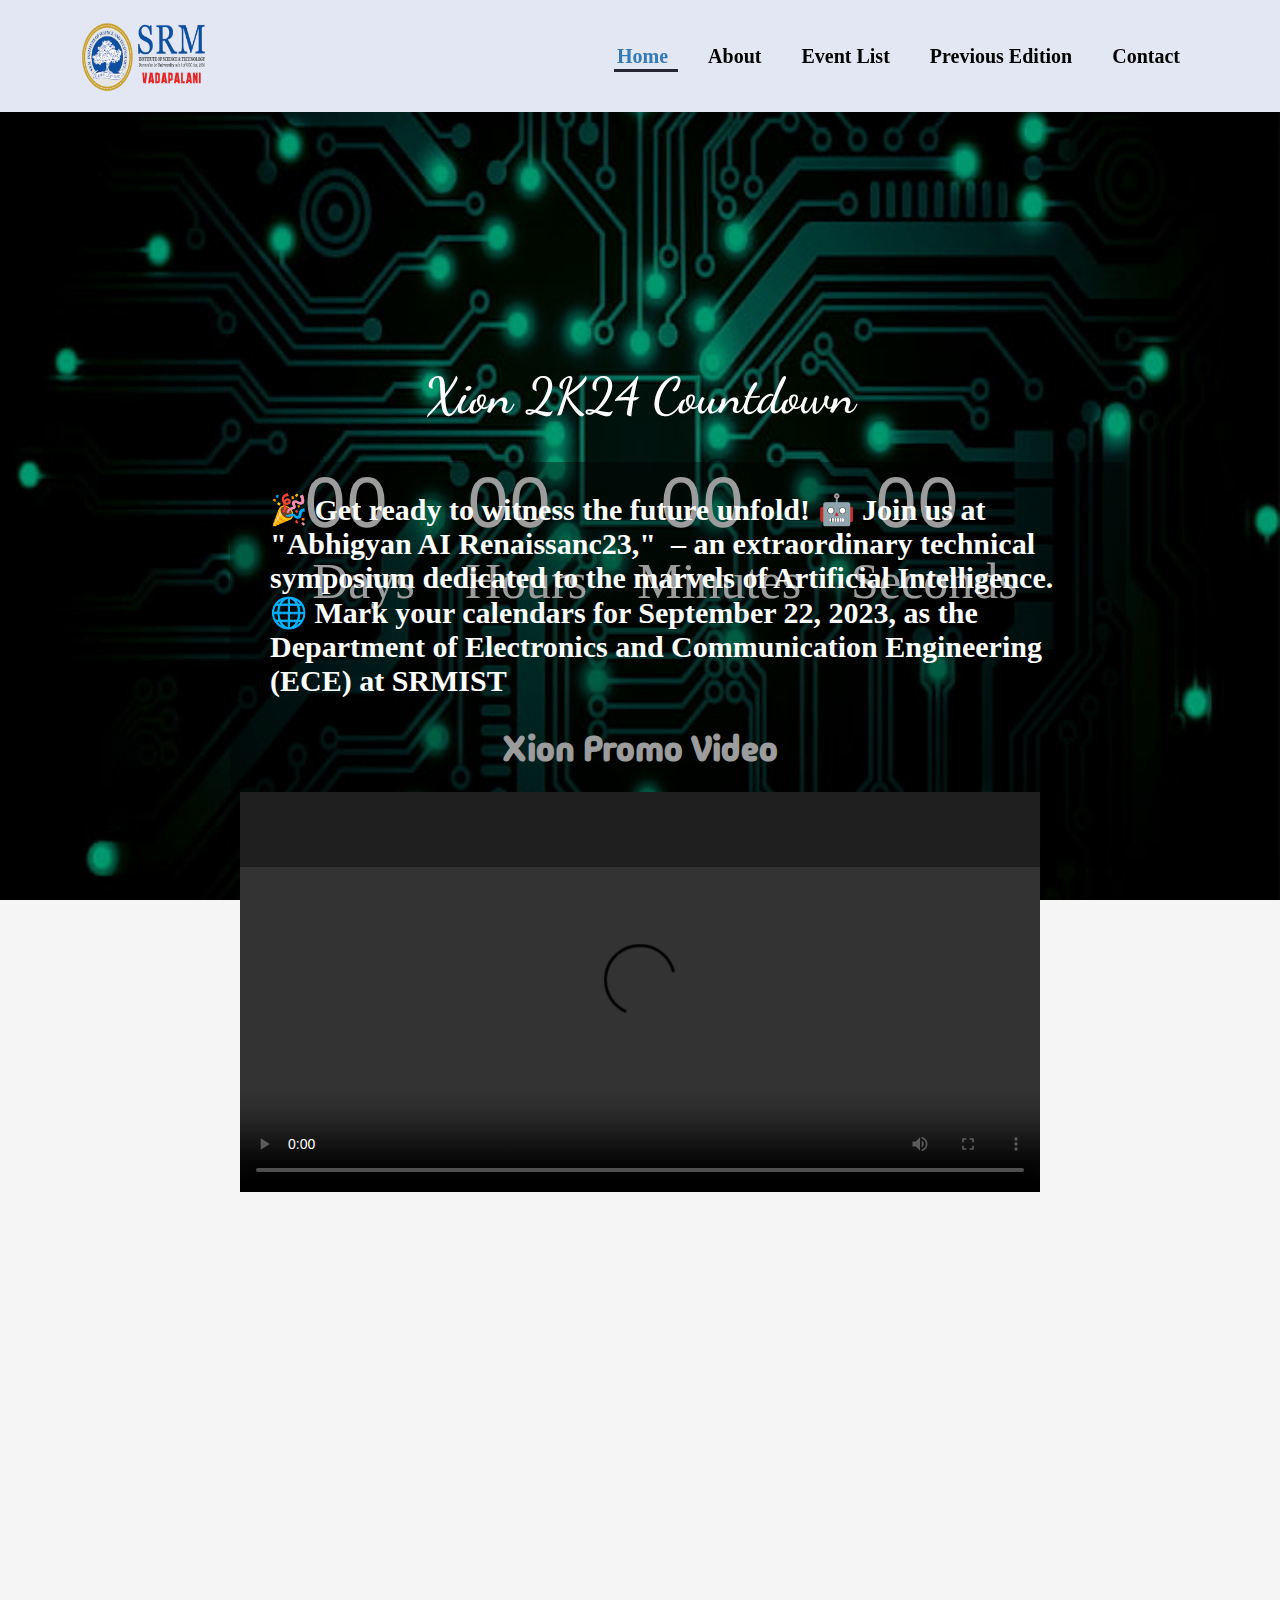
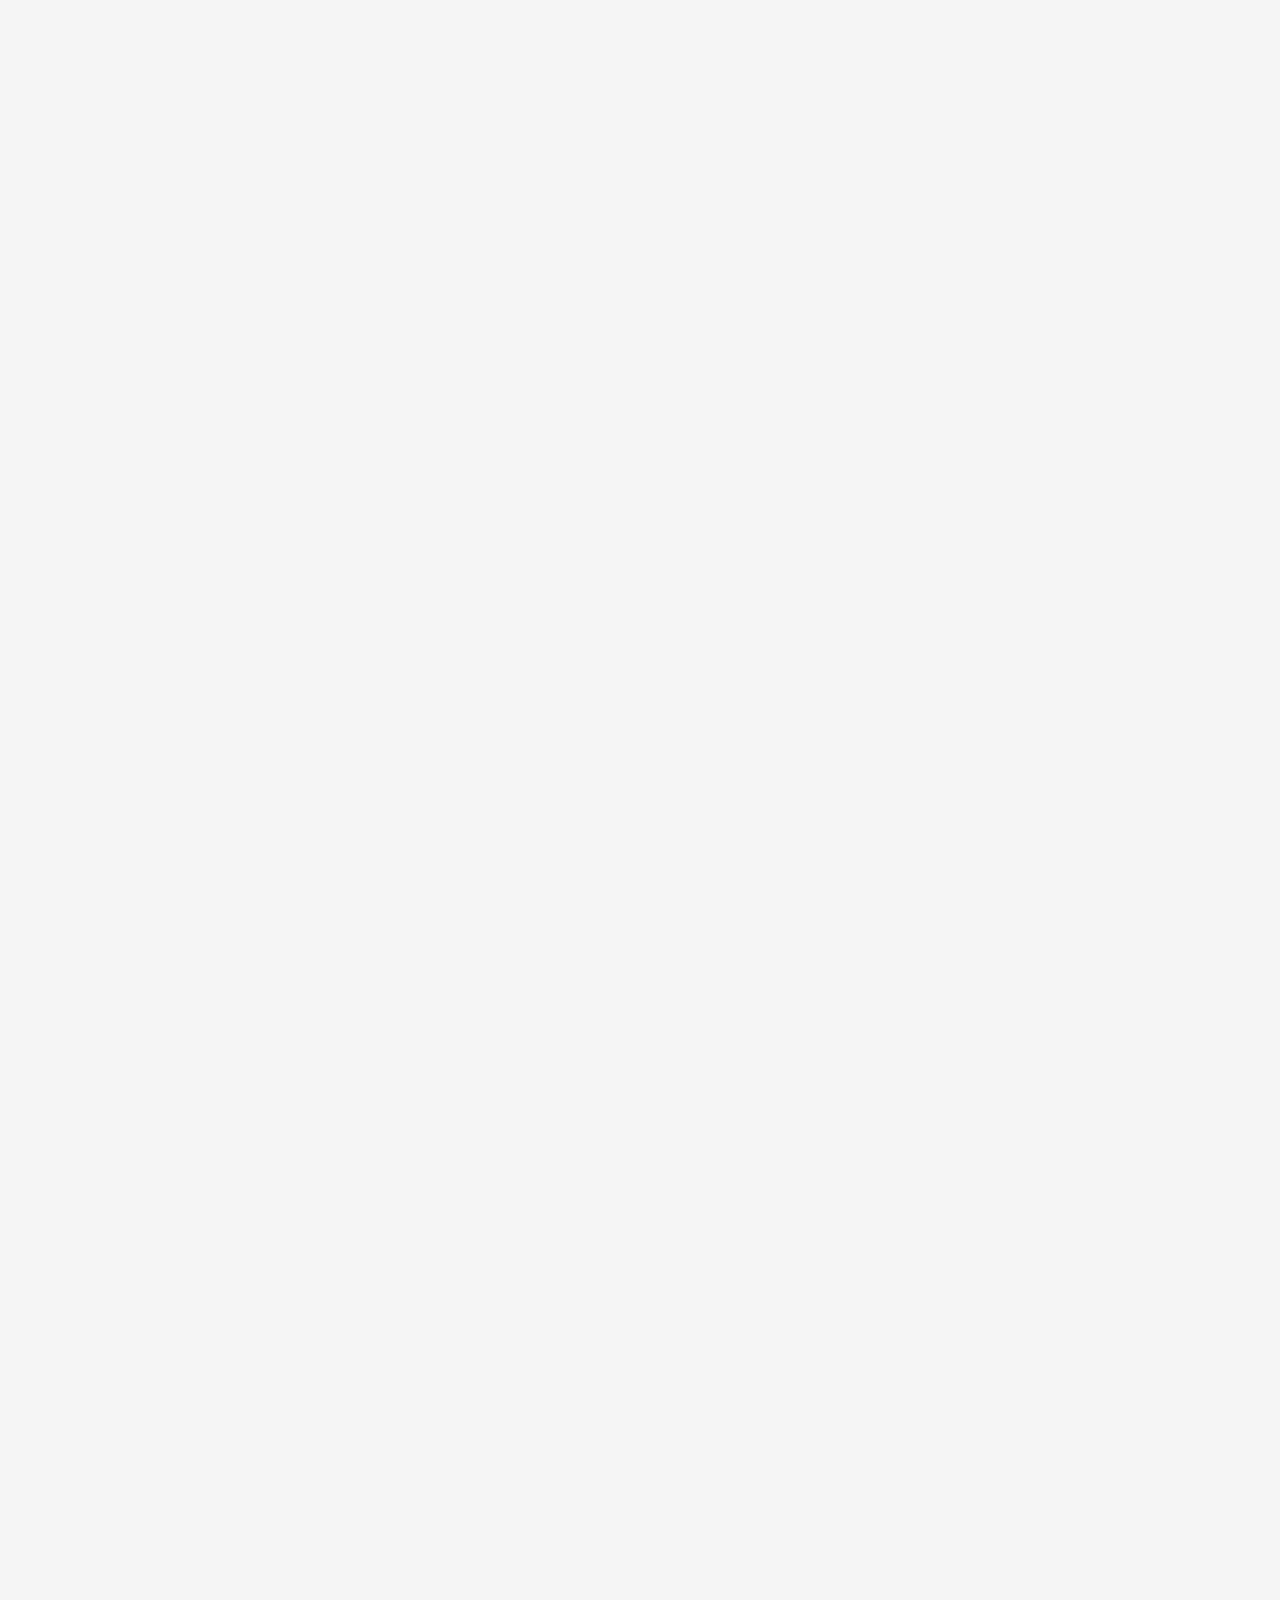
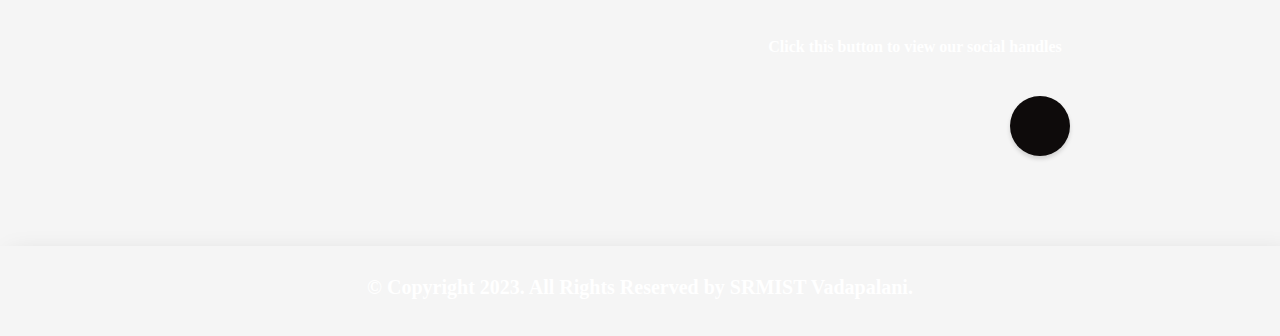
==== index.html @ fcb8e15d "Add files via upload" ====
<!DOCTYPE html>
<html lang="en">

<head>
  <meta charset="UTF-8">
  <meta name="viewport" content="width=device-width, initial-scale=1.0">
  <title>Abhigyan 2k23</title>
  <link rel="stylesheet" href="home.css">
  <link rel="icon" type="image/x-icon" href="images/favicon.jpg">
  <link rel="stylesheet" href="https://cdnjs.cloudflare.com/ajax/libs/font-awesome/6.3.0/css/all.min.css"
    integrity="sha512-SzlrxWUlpfuzQ+pcUCosxcglQRNAq/DZjVsC0lE40xsADsfeQoEypE+enwcOiGjk/bSuGGKHEyjSoQ1zVisanQ=="
    crossorigin="anonymous" referrerpolicy="no-referrer" />
  <link rel="stylesheet"
    href="https://fonts.googleapis.com/css2?family=Material+Symbols+Outlined:opsz,wght,FILL,GRAD@48,400,0,0" />
  <script src="https://unpkg.com/scrollreveal"></script>
  

</head>

<body>
  <section id="header">
    <img src="images/srmlogobg.png" alt="SRM VDP logo" id="logo">
    <div>
      <ul id="navbar">
        <li><a href="index.html" class="activation">Home</a></li>
        <li><a href="about.html">About</a></li>
        <li><a href="event.html">Event List</a></li>
        <li><a href="previous.html">Previous Edition</a></li>
        <li><a href="contact.html">Contact</a></li>
        <a href="#" id="close"><i class="fa-sharp fa-solid fa-xmark"></i></a>
      </ul>
    </div>
    <div id="mobile">
      <i id="bar" class="fa-solid fa-bars"></i>
    </div>
  </section>
  <section class="background">
    <video width="100%" height="100%" autoplay loop muted class="main-video">
      <source src="video/vadapalani.mp4" type="video/mp4">
    </video>
    <div class="sliding-container">
      <div class="slide fade">
        <p> 🎉 Get ready to witness the future unfold! 🤖 Join us at "Abhigyan AI Renaissanc23,"  – an extraordinary
          technical symposium dedicated to the marvels of Artificial Intelligence. 🌐 Mark your calendars for September
          22, 2023, as the Department of Electronics and Communication Engineering (ECE) at SRMIST</p>
      </div>
      <div class="slide fade">
        <p>
          City Campus of SRM Institute of Science and Technology (formerly known as SRM University) is located in a
          sprawling campus of more than 5 acres and located at the heart of the metropolitan city of Chennai. It is well
          connected by road, rail and air. Apart from the public transport, The campus hosts well planned.
        </p>
      </div>
      <div class="slide fade">
        <p> Electronics and Communication Engineering (ECE) is a swiftly advancing field, with new ideas emerging every
          other second. From mobile phones to fiber optics and remote sensing, there are exciting avenues to explore and
          create. The ECE department at SRM Institute of Science and Technology </p>
      </div>
      <div class="slide fade">
        <p>
          Artificial intelligence (AI) refers to the simulation of human intelligence by software-coded heuristics.
          Nowadays this code is prevalent in everything from cloud-based, enterprise applications to consumer apps and
          even embedded firmware.
        </p>
      </div>
      <!-- <a class="prev" onclick="changeSlide(-1)">&#10094;</a>
      <a class="next" onclick="changeSlide(1)">&#10095;</a>  -->
    </div>
  </section>

  <div class="timer">
    <h2 class="newyear">Xion 2K24 Countdown</h2>
    <div class="counter">
      <div class="box">
        <h2 id="days">00</h2>
        <small>Days</small>
      </div>

      <div class="box">
        <h2 id="hours">00</h2>
        <small>Hours</small>
      </div>

      <div class="box">
        <h2 id="minutes">00</h2>
        <small>Minutes</small>
      </div>

      <div class="box">
        <h2 id="seconds">00</h2>
        <small>Seconds</small>
      </div>
    </div>
    <div class="video-container">
      <h3 class="promo">
        Xion Promo Video
      </h3>
      <video width="800px" height="400px" controls class="video">
        <source src="video/xion.mp4" type="video/mp4">
      </video>
    </div>
    <div class="container reveal">
      <p class="event-upper">Xion Event poster</p>
      <div class="slideshow-container">

        <!-- Full-width images with number and caption text -->
        <div class="mySlides fader">
          <div class="numbertext">1 / 13</div>
          <a href="nexus.html"><img src="images/xxion2.jpg" ></a>
        </div>
        <div class="mySlides fader">
          <div class="numbertext">2 / 13</div>
          <a href="hackathon.html"><img src="images/xion2.jpg" ></a>
        </div>
      
        <div class="mySlides fader">
          <div class="numbertext">3 / 13</div>
          <a href="aidebate.html"><img src="images/xion3.jpg"></a>
        </div>
        <div class="mySlides fader">
          <div class="numbertext">4 / 13</div>
          <a href="aidata.html"> <img src="images/xion4.jpg" ></a>
        </div>
        <div class="mySlides fader">
          <div class="numbertext">5 / 13</div>
          <a href="aidriven.html"><img src="images/xion5.jpg" ></a>
        </div>
        <div class="mySlides fader">
          <div class="numbertext">6 / 13</div>
          <a href="treasurehunt.html"><img src="images/xion6.jpg" ></a>
        </div>
        <div class="mySlides fader">
          <div class="numbertext">7 / 13</div>
          <a href="aiquiz.html"><img src="images/xion7.jpg" ></a>
        </div>
        <div class="mySlides fader">
          <div class="numbertext">8 / 13</div>
          <a href="cognitiveai.html"><img src="images/xion8.jpg" ></a>
        </div>
        <!-- <div class="mySlides fader">
          <div class="numbertext">9 / 13</div>
          <a href="paperpresentation.html"><img src="images/AI Tek Thesis.jpg" ></a>
        </div>
        <div class="mySlides fader">
          <div class="numbertext">10 / 13</div>
          <a href="AIplay.html"><img src="images/AI playground.jpg" ></a>
        </div>
        <div class="mySlides fader">
          <div class="numbertext">11 / 13</div>
          <a href="AIshark.html"><img src="images/AI Shark Tank.jpg" ></a>
        </div>
        <div class="mySlides fader">
          <div class="numbertext">12 / 13</div>
          <a href="AIwebscult.html"><img src="images/AI webscult.png" ></a>
        </div>
        <div class="mySlides fader">
          <div class="numbertext">13 / 13</div>
          <a href="Editor.html"><img src="images/Editor ahley nee.jpg" ></a>
        </div>
        <div class="mySlides fader">
          <div class="numbertext">2/13</div>
          <a href="computervision.html"><img src="images/AI hackathon.jpg" ></a>
        </div> -->
        <!-- Next and previous buttons -->
        <a class="prev" onclick="plusSlides(-1)">&#10094;</a>
        <a class="next" onclick="plusSlides(1)">&#10095;</a>
      </div>
      <br>
      
      <!-- The dots/circles -->
      <div style="text-align:center" class="doter">
        <span class="dot" onclick="currentSlide(1)"></span>
        <span class="dot" onclick="currentSlide(2)"></span>
        <span class="dot" onclick="currentSlide(3)"></span>
        <span class="dot" onclick="currentSlide(4)"></span>
        <span class="dot" onclick="currentSlide(5)"></span>
        <span class="dot" onclick="currentSlide(6)"></span>
        <span class="dot" onclick="currentSlide(7)"></span>
        <span class="dot" onclick="currentSlide(8)"></span>
        <!-- <span class="dot" onclick="currentSlide(9)"></span>
        <span class="dot" onclick="currentSlide(10)"></span>
        <span class="dot" onclick="currentSlide(11)"></span>
        <span class="dot" onclick="currentSlide(12)"></span>
        <span class="dot" onclick="currentSlide(13)"></span> -->
      </div>
    </div>
    <div class="container reveal ">
      <div class="glimpse-box">
        <h2>previous xion glimpse</h2>
        <div class="cards">
          <a href="about.html" class="redirect">
            <div class="text-cards">
              <img src="images/xionprev.jpg" class="image" alt="">
              <p class="card-text">“Creativity is thinking up new things. Innovation is doing new things.” —Theodore
                Levitt. We future engineers of Electronics and communication dept of SRMIST Vadapalani campus proudly
                present xion 2024</p>
            </div>
          </a>
          <a href="about.html" class="redirect">
            <div class="text-cards">
              <img src="images/hod.jpg" class="image" alt="">
              <p class="card-text">One of the greatest opportunity for you to unleash your hidden talents to the world .
                Definitely take an active part and gain a new experience from the various events of xion 2024
                innovation redefined and win exciting prizes and discover a different aspect of yourself</p>
            </div>
          </a>
          <a href="about.html" class="redirect">
            <div class="text-cards">
              <img src="images/abhigyan grp3.jpeg" class="image" alt="">
              <p class="card-text">The previous edition of xion is conducted on 11th April 2023 with the
                presence of Dean, Vice Principle, HOD and faculty members of SRM Vadapalani .The event was a grand
                success with the along the nation </p>
            </div>
          </a>
        </div>
      </div>
    </div>
    <div class="container reveal">
      <div class="addresspart">
        <div class="google-map">
          <p><iframe
              src="https://www.google.com/maps/embed?pb=!1m18!1m12!1m3!1d3886.7470897119724!2d80.20793707566428!3d13.051763887271033!2m3!1f0!2f0!3f0!3m2!1i1024!2i768!4f13.1!3m3!1m2!1s0x3a5266ea218fc7e3%3A0x70bbbca6edfc9243!2sSRM%20University%20Vadapalani%20City%20Campus!5e0!3m2!1sen!2sin!4v1692443492643!5m2!1sen!2sin"
              width="600" height="450" style="border:0;" allowfullscreen="" loading="lazy"
              referrerpolicy="no-referrer-when-downgrade"></iframe></p>
        </div>
        <div class="contact">
          <div class="contact-address">
            <a href="#" class="icon"><i class="fa-solid fa-location-dot"></i></a>
            <p class="address">Address:
              SRM Institute of Science & Technology,
              University Building, C – Block,
              No.1, 100 Feet Road,
              Jawaharlal Nehru Salai,
              Adjacent to SIMS Hospital,
              Vadapalani, Chennai – 600026
            </p>
          </div>
          <div class="contact-number">
            <a href="#" class="icon-contact"><i class="fa-solid fa-phone"></i></a>
            <p class="number">
              Contact-details:
              +91 9444182452 - Mrs:Akila V (Faculty coordinator)
            </p>
          </div>
        </div>
      </div>
    </div>
    <p class="click">Click this button to view our social handles</p>
    <div class="social">
      <div class="menu">
        <div class="toggle">
          <i class="fa-solid fa-paper-plane"></i>
        </div>

        <li style="--i:0;--clr:#1877f2">
          <a href="#" target="_blank"><i class="fa-brands fa-facebook"></i></a>
        </li>
        <li style="--i:1;--clr:#25d366">
          <a href="#" target="_blank"><i class="fa-brands fa-whatsapp"></i></a>
        </li>
        <li style="--i:2;--clr:#1da1f2">
          <a href="#" target="_blank"><i class="fa-brands fa-twitter"></i></a>
        </li>
        <li style="--i:3;--clr:#0a66c2">
          <a href="#" target="_blank"><i class="fa-brands fa-linkedin"></i></a>
        </li>
        <li style="--i:4;--clr:#c32aa3">
          <a href="https://instagram.com/abhigyan7301?igshid=MmU2YjMzNjRlOQ==" target="_blank"><i
              class="fa-brands fa-instagram"></i></a>
        </li>
        <li style="--i:5;--clr:#ff0000">
          <a href="https://youtube.com/@srmistvadapalanicampus484?feature=shared" target="_blank"><i
              class="fa-brands fa-youtube"></i></a>
        </li>
        <li style="--i:6;--clr:#fff">
          <a href="mailto:srmecevdp01@gmail.com" target="_blank"><i class="fa-solid fa-envelope"></i></a>
        </li>
        <li style="--i:7;--clr:#fff">
          <a href="https://github.com/SrmVdpEce/Abhigyanwebsite" target="_blank"><i class="fa-brands fa-github"></i></a>
        </li>
      </div>
    </div>
    <footer class="footer">
      <p class="footer-cont">
        © Copyright 2023. All Rights Reserved by SRMIST Vadapalani.
      </p>
    </footer>

    <!-- <button class="chatbot-toogler">
      <span class="material-symbols-outlined">mode_comment</span>
      <span class="material-symbols-outlined">close</span>
    </button>
    <div class="chatbot">
      <header>
        <h2>Chatbot</h2>
        <span class="material-symbols-outlined">close</span>
      </header>
      <ul class="chatbox">
        <li class="chat incomming">
          <span class="material-symbols-outlined">smart_toy</span>
          <p> Hi there <br> How can I help you today ?</p>
        </li>
      </ul>
      <div class="chat-input">
        <textarea placeholder="Enter the message..."></textarea>
        <span id="send-btn" class="material-symbols-outlined">send</span>
      </div>
    </div> -->


    <script src="home.js"></script>
    <script>
      ScrollReveal({
        reset: true,
        distance: '60px',
        duration: 2500,
        delay: 400
      });

      ScrollReveal().reveal('.timer .newyear', { delay: 300, origin: 'left' });
      ScrollReveal().reveal('.box', { delay: 300, origin: 'top' });
      ScrollReveal().reveal('.video-container .promo', { delay: 500, origin: 'left' });
      ScrollReveal().reveal('.video-container .video', { delay: 500, origin: 'bottom' });

      
      // navbar
      const bar = document.getElementById('bar');
      const close = document.getElementById('close');
      const nav = document.getElementById('navbar');

      if (bar) {
        bar.addEventListener('click', () => {
          nav.classList.add('activation');
        })
      }

      if (close) {
        close.addEventListener('click', () => {
          nav.classList.remove('activation');
        })
      }

    </script>
    <script>
      const menu = document.querySelector(".menu");
      const toggle = document.querySelector(".toggle");
      toggle.addEventListener("click", () => {
        menu.classList.toggle("active");
      })
    </script>
    <!-- <script>
      const sendChatBtn = document.querySelector(".chat-input span");
      const chatInput = document.querySelector(".chat-input textarea");
      const chatbox = document.querySelector(".chatbox");
      const chatToggler = document.querySelector(".chatbot-toogler");

      let userMessage;
      const API_KEY = "";

      const createChatLi = (message, className) => {
        const chatLi = document.createElement("li");
        chatLi.classList.add("chat", className);
        let ChatContent = className === "outgoing" ? `<p>${message}</p>` : `<span class="material-symbols-outlined">smart_toy</span><p>${message}</p>`;
        chatLi.innerHTML = ChatContent;
        return chatLi;
      }
      const generateResponse = () => {

      }
      const handleChat = () => {
        userMessage = chatInput.value.trim();
        if (!userMessage) return;

        chatbox.appendChild(createChatLi(userMessage, "outgoing"));

        setTimeout(() => {
          chatbox.appendChild(createChatLi("Currently All our servers are under maintaince, for further queries E-Mail to AbhigyanAI23@gmail.com.", "incomming"));
          generateResponse();
        }, 900);
      }
      chatToggler.addEventListener("click", () => document.body.classList.toggle("show-chatbot"));
      sendChatBtn.addEventListener("click", handleChat);
    </script> -->


</body>

</html>
---- home.css ----
/* importing fonts from google */

@import url('https://fonts.googleapis.com/css2?family=Poppins:wght@400;500;600;700;800&family=Raleway:ital,wght@0,400;0,500;0,600;0,700;1,400&display=swap');
@import url('https://fonts.googleapis.com/css2?family=Dancing+Script:wght@400;500;600;700&family=Poppins:wght@400;500;600;700;800&family=Raleway:ital,wght@0,400;0,500;0,600;0,700;1,400&display=swap');
@import url('https://fonts.googleapis.com/css2?family=Anton&family=Dancing+Script:wght@400;500;600;700&family=Nunito+Sans:opsz,wght@6..12,400;6..12,500;6..12,600;6..12,700&family=Poppins:wght@400;500;600;700;800&family=Raleway:ital,wght@0,400;0,500;0,600;0,700;1,400&display=swap');
@import url('https://fonts.googleapis.com/css2?family=Anton&family=Dancing+Script:wght@400;500;600;700&family=Madimi+One&family=Nunito+Sans:opsz,wght@6..12,400;6..12,500;6..12,600;6..12,700&family=Poppins:wght@400;500;600;700;800&family=Raleway:ital,wght@0,400;0,500;0,600;0,700;1,400&display=swap');
@import url('https://fonts.googleapis.com/css2?family=Anton&family=Dancing+Script:wght@400;500;600;700&family=Madimi+One&family=Nunito+Sans:ital,opsz,wght@0,6..12,200..1000;1,6..12,200..1000&family=Poppins:wght@400;500;600;700;800&family=Raleway:ital,wght@0,400;0,500;0,600;0,700;1,400&display=swap');


/* common styling */


* {
  margin: 0;
  padding: 0;
  box-sizing: border-box;
  font-family: "Metropolis";
  
}

body {
  /* background-image: url(images/bg3.jpg);
  background-repeat: no-repeat;
  background-position: top 50vh right 0; */
  background:whitesmoke;
  margin: 0;
  padding: 0;
  background-image: url('images/background.jpg');
  background-repeat: no-repeat;
  background-attachment: fixed;
  background-size: 100% 100%;
}

#header{
  display:flex;
  align-items:center;
  justify-content:space-between;  
  padding: 20px 80px;
  background-color: #E3E6F3;
  box-shadow:0 5px 15px rgba(0,0,0,0.06);
  z-index:999;
  position: sticky;
  top: 0;
  left: 0;
}
#mobile{
  display: none;
}
#close{
  display: none;
}
#navbar{
  display: flex;
  align-items: center;
  justify-content: center;
}
#navbar li{
  list-style: none;
  padding: 0 20px;
  position: relative;
}
#navbar li a{
  text-decoration: none;
  font-size: 20px;
  font-weight: 600;
  color:black;
  transition: 0.3s ease;
}
#navbar li a:hover,
#navbar li a.activation {
  color:#337ab7;
}

#navbar li a.activation::after,
#navbar li a:hover::after{
  content: "";
  width: 70%;
  height:3px;
  background-color:#262433;
  position: absolute;
  bottom:-4px;
  left:17px;
}
#header #logo{
  width: 10vw;
  height: 8vh;
}

.background{
  position: relative;
}

.sliding-container{
  max-width: 100%;
  position: absolute;
  margin: auto;
  overflow: hidden;
  width: 70vw;
  height:45vh;
  top: 350px;
  left: 230px;
  z-index: 1;
  background-color: #00000063;
  padding: 30px 40px ;
  border-radius: 5px;

}

.slide {
  display: none;
  width: 100%;
}

.slide p{
  font-size: 30px;
  font-weight: 700;
  color: white;
}

.prev, .next {
  cursor: pointer;
  position: absolute;
  top: 50%;
  width: auto;
  padding: 16px;
  margin-top: -22px;
  color: black;
  font-weight: bold;
  font-size: 20px;
  transition: 0.6s ease;
  border-radius: 0 3px 3px 0;
  user-select: none;
}

/* .next {
  right:0;
  border-radius: 3px 0 0 3px;
}
.prev{
  margin-left: -50px;
} */


.prev:hover, .next:hover {
  background-color: rgba(0, 0, 0, 0.8);
}

.fade{
  animation-name: fade;
  animation-duration: 1.5s;
}

@keyframes fade {
  from {
    opacity: 0.4;
  }
  to {
    opacity: 1;
  }
}



/* timer */
.timer{
  display: flex;
  justify-content: center;
  align-items: center;
  flex-direction: column;
  margin-top: 80px;
  margin-bottom: 200px;
  
  
}


.newyear{
  font-family: 'Dancing Script', cursive;
  font-size: 50px;
  font-weight: 600;
  margin-top: 20px;
  color:white;
}

.counter{
  display: flex;
  margin-top: 30px;
  color:white;
}

.box{
  width: 100%;
  height: 50px;
  text-align: center;
  color:white;
  
}

.box h2{
  margin-left: 15px;
  font-size: 70px;
  font-family: 'Nunito Sans', sans-serif;
  font-weight: 500;
  color:white;
}
.box small{
  font-size: 50px;
  margin-left: 50px;
  color:white;
}

.video-container{
  display: flex;
  justify-content: center;
  align-items: center;
  padding:40px 0px;
  flex-direction: column;
  margin-top: 180px;
}

.promo{
  margin-bottom: 20px;
  font-size: 35px;
  color: white;
  font-family: "Madimi One", sans-serif      
}


.reveal{
  position: relative;
  transform: translateY(150px);
  opacity:0;
  transition: all 2s ease;
}

.reveal.active{
  transform: translateY(0px);
  opacity: 1;
}

/* slider starts */

/* .slideshow-up{
  display: flex;
  align-items: center;
  justify-content: center;
  height: 100vh;
  margin-bottom: 60px;
  margin-top: 120px;
}
.down{
  width: 900px;
  height: calc(.5625*80vw);
  border-radius: 10px;
  background-color: #00000063;
  overflow: hidden;
}
.down-tag{
  width: 500%;
  height: 500px;
  display: flex;
}
.down-tag input{
  display: none;
}
.down-up{
  width: 20%;
  transition: 2s;
}
.down-up img{
  width:100%;
  height:140%;
}
.navigation-manual{
  position: absolute;
  width: 800px;
  margin-top: 240px;
  display: flex;
  justify-content: center;
}
.manual-btn{
  border: 3px solid black;
  padding: 5px;
  border-radius:10px;
  cursor: pointer;
  transition: 1s;
}
.manual-btn:not(:last-child){
  margin-right: 40px;
}
.manual-btn:hover{
  background-color: white;
}
#radio1:checked ~ .first{
  margin-left: 0;
}
#radio2:checked ~ .first{
  margin-left: -20%;
}
#radio3:checked ~ .first{
  margin-left: -40%;
}
#radio4:checked ~ .first{
  margin-left: -60%;
}
#radio5:checked ~ .first{
  margin-left: -80%;
}
#radio6:checked ~ .first{
  margin-left: -100%;
}
#radio7:checked ~ .first{
  margin-left: -120%;
}
#radio8:checked ~ .first{
  margin-left: -140%;
}
#radio9:checked ~ .first{
  margin-left: -160%;
}

.navigation-auto{
  position: absolute;
  display: flex;
  width: 800px;
  justify-content: center;
  margin-top: 740px;
}

.navigation-auto div{
  border: 3px solid black;
  padding: 5px;
  border-radius: 10px;
  transition: 1s;
}
.navigation-auto div:not(:last-child){
  margin-right: 40px;
}

#radio1:checked ~ .navigation-auto .auto-btn1{
  background-color: white;
}
#radio2:checked ~ .navigation-auto .auto-btn2{
  background-color: white;
}
#radio3:checked ~ .navigation-auto .auto-btn3{
  background-color: white;
}
#radio4:checked ~ .navigation-auto .auto-btn4{
  background-color: white;
}
#radio5:checked ~ .navigation-auto .auto-btn5{
  background-color: white;
}
#radio6:checked ~ .navigation-auto .auto-btn6{
  background-color: white;
}
#radio7:checked ~ .navigation-auto .auto-btn7{
  background-color: white;
}
#radio8:checked ~ .navigation-auto .auto-btn8{
  background-color: white;
}
#radio9:checked ~ .navigation-auto .auto-btn9{
  background-color: white;
}
 */

 .slideshow-container {
  max-width: 1000px;
  position: relative;
  margin: auto;
}

/* Hide the images by default */
.mySlides {
  display: none;
}

/* Next & previous buttons */
.prev, .next {
  cursor: pointer;
  position: absolute;
  top: 50%;
  width: auto;
  margin-top: -22px;
  padding: 16px;
  color: white;
  font-weight: bold;
  font-size: 18px;
  transition: 0.6s ease;
  border-radius: 0 3px 3px 0;
  user-select: none;
}
.mySlides img{
  width: 100%;
}
/* Position the "next button" to the right */
.next {
  right: 0;
  border-radius: 3px 0 0 3px;
}

/* On hover, add a black background color with a little bit see-through */
.prev:hover, .next:hover {
  background-color: rgba(0,0,0,0.8);
}

/* Caption text */
.text {
  color: #f2f2f2;
  font-size: 15px;
  padding: 8px 12px;
  position: absolute;
  bottom: 8px;
  width: 100%;
  text-align: center;
}

/* Number text (1/3 etc) */
.numbertext {
  color: #f2f2f2;
  font-size: 12px;
  padding: 8px 12px;
  position: absolute;
  top: 0;
}

/* The dots/bullets/indicators */
.dot {
  cursor: pointer;
  height: 15px;
  width: 15px;
  margin: 0 2px;
  background-color: #bbb;
  border-radius: 50%;
  display: inline-block;
  transition: background-color 0.6s ease;
  margin-bottom: 60px;
}

.doter .active, .dot:hover {
  background-color: #717171;
}

/* Fading animation */
.fader {
  animation-name: fade;
  animation-duration: 1.5s;
}

@keyframes fader {
  from {opacity: .4}
  to {opacity: 1}
}
.event-upper{
  font-size:30px;
  color: white;
  margin-bottom: 20px;
  font-weight: 700;
  margin-top: 90px;
  font-family: "Madimi One", sans-serif
  
}

.glimpse-box h2{
  font-size: 40px;
  text-align: center;
  color: white;
  font-family: "Nunito Sans", sans-serif
}
.glimpse-box .cards{
  display: flex;
  
}
.glimpse-box .cards .text-cards{
  background-color:#00000063;
  margin: 20px;
  border-radius: 10px;
  padding: 20px;
  display: flex;
  flex-direction: column;
  cursor: pointer;
  align-items: center;
}
.cards .text-cards:hover{
  box-shadow: 10px 10px 20px rgba(0,0,0,0.25);
}
.text-cards .image{
  width:13vw;
  height:calc(.5625*13vw);
}
.glimpse-box{
  margin-top: 90px;
  
}
.card-text{
  color: white;
}



.addresspart{
  display: flex;
  align-items: center;
  justify-content: space-between;
  flex-direction: row;
  margin-top: 100px;
  overflow: hidden;
  height: 70vh;
  
}
.contact{
  display: flex;
  flex-direction: column;
  align-items: center;
  justify-content: center;
  
}
.contact-address{
  display: flex;
  flex-direction: row;
  align-items: center;
  justify-content: space-between;
  margin-bottom: 30px;
  color: white;
  font-family: "Nunito Sans", sans-serif
}
.address{
  font-size: 20px;
  color: white;
  font-weight: 500;
  font-family: "Nunito Sans", sans-serif
}
.icon{
  color: red;
  font-size: 40px;
  margin-right: 30px;
  margin-left: 40px;
}
.contact-number{
  display: flex;
  flex-direction: row;
  align-items: center;
  justify-content: space-between;
  font-family: "Nunito Sans", sans-serif
}
.number{
  font-size: 20px;
  color: white;
  font-weight: 500;
  margin-top: 10px;
  font-family: "Nunito Sans", sans-serif
}
.address{
  width: 30vw;
}
.google-map iframe{
  width:60vw;
  height:60vh;
}
.icon-contact{
  color: red;
  font-size: 26px;
  margin-right: 20px;
  margin-left: 40px;
}

/* event list */
section .poster{
  position: relative;
  display: flex;
  justify-content: center;
  align-items: center;
  padding: 80px 100px;
}
.container{
  position: relative;
  display: flex;
  justify-content: center;
  align-items:center;
  flex-direction: column;
}
.poster-title{
  font-size: 3rem;
  margin-bottom: 30px;
  margin-top:130px;
  color: white;
}
.content{
  position: relative;
  width:1150px;
  display: flex;
  justify-content:center;
  align-items: center;
}
.content .image{
  position: relative;
  width: 1300vw;
  height: 400px;
  overflow: hidden;
}
.content .image img{
  z-index: 111;
  position: absolute;
  top: 0;
  left: 0;
  width: 100%;
  height: 100%;
  border-radius: 10px;
}
.info-title{
  font-size: 1.8rem;
  margin-bottom: 10px;
  color: white;
  font-weight: 700;
} 
.info{
  width: 700px;
  margin-left: 50px;
}
.info p{
  width: 40vw;
  color: white;
}
 .date{
  margin-top: 10px;
  margin-bottom: 10px;
  color: white;
  font-size: 20px;
}
.register{
  margin:30px 30px;
  color: black;
  font-size: 20px;
  padding: 7px 15px;
  color: #724ae8;
  cursor: pointer;
  background-color: #000;
  border-radius: 15px;
  transition: all  1s ease;
  box-shadow: 10px 10px 25px rgba(0, 0, 0, 0.5);
}
.info .time{
  font-family: 'Poppins', sans-serif;
  margin-top: 10px;
}
.info .redirecttoeve{
  color: black;
  font-size: 20px;
  padding: 7px 15px;
  color: #724ae8;
  cursor: pointer;
  background-color: #000;
  border-radius: 15px;
  transition: all  1s ease;
  box-shadow: 10px 10px 25px rgba(0, 0, 0, 0.5);
}


/* about page */
.abhigyan-container{
  display: flex;
  justify-content: center;
  align-items: center;
  margin-top: 60px;
  margin-left: 30px;
}
.img-cont{
  width: 100vw;
  height: calc(.5625*70vw);
}
.img-cont .about-img{
  width: 90%;
  height: 100%;
}

.cont-header{
  font-size: 30px;
  margin-bottom: 20px;
  margin-left:-30px ;
  font-family: 'Poppins', sans-serif;
  font-weight: 700;
  color: white;
}
.content-abhigyan{
  width: 40vw;
  font-size: 26px;
  margin-right: 10px;
  font-weight: 500;
  color: white;
}
.img-cont .ai-img{
  width: 90%;
  height: 80%;
  margin-top: 60px;
}

/* previous page */
.prev-cont{
  display: flex;
  flex-direction: column;
  align-items: center;
  justify-content: center;
}
.prev-cont img{
  width: 50vw;
  height: calc(.5625*60vw);
  padding: 30px;
}
.prev-cont .memories{
  font-size: 40px;
  font-family: 'Poppins', sans-serif;
  font-weight: 700;
  color: white;
  text-align: center;
  margin-top: 20px;
  margin-bottom: 20px;
}
.makein-para{
  font-size:35px;
  font-weight: 700;
  margin-top: 40px;
  margin-bottom: 30px;
}
.makein-video{
  width: 40vw;
  height: calc(.5625*50vw);
}


.social{
  display: flex;
  align-items: center;
  justify-content: center;
  height: 0vh;
  
}

.menu {
  position: relative;
  width: 280px;
  height: 0vh;
  display: flex;
  align-items: center;
  justify-content: center;
  margin-left: 800px;
  margin-top: 60px;
}

.menu .toggle {
  position: relative;
  height: 60px;
  width: 60px;
  background: rgb(14, 11, 11);
  border-radius: 50%;
  box-shadow: 0 3px 4px rgba(0, 0, 0, 0.15);
  display: flex;
  align-items: center;
  justify-content: center;
  color: #fff;
  font-size: 2rem;
  cursor: pointer;
  transition: 1.25s;
  z-index: 5;
}

.menu.active .toggle {
  transform: rotate(360deg);
  box-shadow: 0 6px 8px rgba(0, 0, 0, 0.15),
    0 0 0 2px #333,
    0 0 0 8px black;
}

.menu li {
  position: absolute;
  left: 0;
  list-style: none;
  transition: 0.5s;
  transform: rotate(calc(360deg/8 * var(--i)));
  transform-origin: 140px;
  scale: 0;
  transition-delay: calc(0.05s * var(--i));
}

.menu.active li {
  scale: 1;
}

.menu li a {
  position: relative;
  display: flex;
  transform: rotate(calc(360deg/-8 * var(--i)));
  width: 60px;
  height: 60px;
  background-color: black;
  display: flex;
  align-items: center;
  justify-content: center;
  border-radius: 50%;
  font-size: 1.75rem;
  color: var(--clr);
  box-shadow: 0 3px 4px rgba(0, 0, 0, 0.15);
  transition: 0.5s;
}

.menu li:hover a {
  font-size: 2.5rem;
  box-shadow: 0 0 0 2px var(--clr),
    0 0 0 6px black;
}

.footer-cont{
  text-align: center;
  font-size: 20px;
  font-weight: 700;
  margin-top: 30px;
  color: white;
}
.footer{
  box-shadow: 10px 10px 25px rgba(0, 0, 0, 0.15);
  width: 100%;
  height: 10vh;
  margin-top: 150px;
  margin-bottom: -200px;

}
.click{
  font-weight: 600;
  text-align: center;
  color: white;
  margin-left: 550px;
  margin-bottom: 40px;
}
.inner-event{
  display: flex;
  align-items: center;
  justify-content: center;
  flex-direction: column;
  margin-top: 50px;
}
.inner-event .inner-img{
  width: 60vw;
  height: calc(.5625*60vw);
}
.innerevcont{
  margin-bottom: 30px;
  color: white;
  font-weight: 600;
  font-size: 30px;
  font-family: "Nunito Sans", sans-serif;
}
.innercont-p{
  color: white;
  font-size: 20px;
  text-align: center;
  width: 40vw;
  margin-top: 50px;
  font-family: "Nunito Sans", sans-serif;
}
.inner-cont  .date{
  margin-top: 20px;
 text-align: center;
  margin-bottom: 10px;
  color: white;
  font-size: 20px;
}
.inner-cont .venue{
  font-size: 20px;
  color: white;
  text-align: center;
}
.inner-cont .register{
  margin-left: 250px;
}
.inner-cont .time{
  text-align: center;
  font-size: 20px;
  color: white;
  margin-top: 20px;
  font-family: 'Poppins', sans-serif;
}
/* chatbot */
.chatbot{
  position: fixed;
  right: 40px;
  bottom: 100px;
  width: 420px;
  transform: scale(0.5);
  opacity: 0;
  pointer-events: none;
  overflow: hidden;
  background: #fff;
  border-radius: 15px;
  box-shadow: 0 0 128px rgba(0, 0, 0, 1),
              0 32px 64px -48px rgba(0,0,0,0.5);
}
.show-chatbot .chatbot{
opacity: 1;
pointer-events: auto;
transform: scale(1);
}
.show-chatbot .chatbot-toogler span:last-child{
opacity: 1;
}
.chatbot header{
background-color: #724ae8;
padding: 16px 0;
text-align: center;
position: relative;
}
.chatbot header span{
position: absolute;
right: 20px;
top: 50%;
color: #fff;
cursor: pointer;
display: none;
transform: translateY(-50%);
}
.chatbot header h2{
color: #fff;
font-size: 1.4rem;
}
.chatbot .chatbox{
height: 510px;
overflow-y: auto;
padding: 30px 20px 70px;
}
.chatbox .chat{
display: flex;
}
.chatbox .incomming span{
height: 32px;
width: 32px;
color: #fff;
align-self: flex-end;
background: #724ae8;
text-align: center;
line-height: 32px;
border-radius: 4px;
margin: 0 10px 7px 0;
}
.chatbox .outgoing{
margin: 20px 0;
justify-content: flex-end;
}
.chatbox .chat p{
color: #fff;
max-width: 75%;
font-size:1.1rem;
padding: 12px 16px;
border-radius: 10px 10px 0 10px;
background: #724ae8;
}
.chatbox .incomming p{
color: #000;
background-color: #f2f2f2;
border-radius: 10px 10px 10px 0;
}
.chatbot .chat-input{
position: absolute;
bottom: 0;
width: 100%;
display: flex;
gap: 5px;
background-color: #fff;
padding: 5px 20px;
border-top: 1px solid #ccc;
}
.chat-input textarea{
height: 55px;
width: 100%;
border: none;
outline: none;
font-size: 1rem;
resize: none;
padding: 16px 15px 16px 0;
}
.chat-input span{
align-self: flex-end;
color: #724ae8;
font-size: 1.35rem;
cursor: pointer;
line-height: 55px;
height: 55px;
visibility: hidden;
}
.show-chatbot .chatbot-toogler span:first-child,
.chatbot-toogler span:last-child{
opacity: 0;
}
.chat-input textarea:valid ~ span{
visibility: visible;
}
.chatbot-toogler{
position: fixed;
right: 40px;
bottom: 35px;
height: 50px;
width: 50px;
border: none;
display: flex;
align-items: center;
outline: none;
justify-content: center;
color: #fff;
background-color: #724ae8;
border-radius: 50%;
cursor: pointer;
}
.chatbot-toogler span{
position: absolute;
}




@media (max-width:799px) {
  html,body{
    overflow-x: hidden;
  }
  #navbar {
    display: flex;
    flex-direction: column;
    align-items: flex-start;
    justify-content: flex-start;
    position:fixed;
    top: 0;
    right:-300px;
    height: 100vh;
    width: 300px;
    background-color: #E3E6F3;
    box-shadow: 0 40px 60px rgba(0,0,0,0.1);
    padding: 80px 0 0 10px;
    transition: 0.3s;
    z-index: 999;
  }
  #navbar li{
    margin-bottom: 25px;
  
  }
  #navbar.activation{
    right: 0px;
  }
  #mobile{
    display: flex;
    flex-direction: row;
  }
  #mobile i{
    color:#1a1a1a;
    padding-left: 30px;
    font-size: 24px;
  }
  #close{
    display: initial;
    position: absolute;
    top: 30px;
    left: 30px;
    color: #222;
    font-size: 24px;
  }
  .sliding-container{
    top: 40px;
    left: 85px;
  
    width: 80vw;
    height: 35vh;
  }
  .video-container{
    padding:20px 0px;
  }
  .timer{
    margin-bottom:130px;
  }
  .slideshow-container {
    left: 95px;
  }
  .myfader{
    margin-left: -190px;
  }
  .numbertext{
    top:80px;
    font-size: 20px;
    left:-70px
  }
  .eventposter{
    margin-left:-200px;
  }
  
  .addresspart{
    display: flex;
    align-items: center;
    flex-direction: column;
    margin-top: 50px;
  }
  
  .google-map iframe{
    width:90vw;
    height:30vh;
  }
  .contact p{
    width: 80vw;
    font-size: 30px;
    color: white;
    font-weight: 700;
    padding: 20px;
    font-family: 'Nunito Sans', sans-serif;
  }
  .box h2{
    font-size: 40px;
  }
  .box small{
    font-size:35px;
  }
  .glimpse-box .cards{
    display: flex;
    flex-direction: column;
  }
  .text-cards .image{
    width: 40vw;
    height: calc(.5625*45vw);
  }

  .content .image{
    width: 70vw;
    height:calc(.5625*80vw);
    overflow: hidden;
  }
  .info p{
    font-size: 20px;
  }
  .content .image{
    margin-left:200px;
    margin-top: -100px;
  }
  .slideshow-up{
    margin-top: 20px;
    margin-bottom: 30px;
  }
  .down{
    width: 700px;
    height: calc(.5625*160vw);
    border-radius: 10px;
    background-color: #00000063;
    overflow: hidden;
  }

  /* about page */
  .abhigyan-container{
    display: flex;
    justify-content: center;
    align-items: center;
    flex-direction: column;
    margin-left: 70px;
    margin-bottom: 80px;
  }
  .img-cont{
    width: 100vw;
    height: calc(.5625*100vw);
  }
  .img-cont .about-img{
    width: 90%;
    height: 100%;
  }
  .cont-header{
    margin-top: 23px;
    margin-bottom: 20px;
  }
  .content-abhigyan{
    width: 80vw;
  }
  .img-cont .ai-img{
    width: 80%;
    height: 90%;
    margin-left: 45px;
  }
  .prev-cont img{
    width: 90vw;
    height: calc(.5625*110vw);
    padding: 30px;
  }
  .menu {
    
    margin-left: 30px;
    margin-top: 50px;
  }
  .social{
    height: 4vh;
  }
  .click{
    font-weight: 600;
    margin-left: 20px;
    font-size: 20px;
    margin-top: 40px;
  }
  .inner-cont .innercont-p{
    width: 60vw;
    font-size: 20px;
    margin-left: 50px;
  }
  .inner-cont .register{
    margin-left: 150px;
  }
  #header #logo{
    width: 27vw;
    height: 9vh;
  }
  .slideshow-container{
    margin-left: -150px;
  }
  .mySlides img{
    width: 80vw;
  }
  
}

@media (max-width:477px){
  html,body{
    overflow-x: hidden;
  }
  #header {
    padding: 10px 30px;
  }
  #header #logo{
    width: 27vw;
    height: 9vh;
  }
  .sliding-container{
    top: 20px;
    left: 40px;
    width: 80vw;
    height:calc(.5625*87vw);
    padding: 0px 30px ;
  }
  .slide p{
    font-size: 15px;
  }
  .prev{
    margin-left: -40px;
  }
  .timer{
    margin-left: -30px;
  }
  p{
    font-size: 18px;
  }
  .newyear{
    font-size: 30px;
  }
  .box{
    width: 100px;
    height: 20px;
  }

  .box h2{
    font-size: 30px;
  }
  .box small{
    font-size:20px;
    margin-left:7px;
  }
  .promo{
    margin-bottom: 30px;
    font-size: 25px;
    color: white;
  }
  .video-container{
    margin-bottom: 50px;
    margin-top: 60px;
    margin-left: 30px;
  }
  .video-container .video{
    width:90%;
    height:80%;
  }

  .glimpse-box h2{
    font-size: 25px;

  }
  .text-cards .image{
    width:43vw;
    height:calc(.5625*53vw);
  }
  .card-text{
    font-size: 20px;
  }
  .glimpse-box .cards{
    display: flex;
    flex-direction: column;
  }
  .glimpse-box{
    margin-left:30px;
  }
  .contact p{
    width: 80vw;
    font-size: 20px;
    color: white;
    font-weight: 700;
    padding: 20px;
    font-family: 'Nunito Sans', sans-serif;
  }

  .addresspart{
    display: flex;
    align-items: center;
    flex-direction: column;
    justify-content: center;
    margin-bottom: 40px;
    height: 100vh;
  }
  .myfader{
    margin-left: 10px;
  }
  .slideshow-up{
    margin-bottom: 40px;
    margin-top: 100px;
    height: 50vh;
    width: 95vw;
    margin-left: 30px;
  }
  .down{
    width: 700px;
    height: calc(.5625*210vw);
    border-radius: 10px;
    background-color: #00000063;
    overflow: hidden;
  }

  .content{
    display: flex;
    flex-direction: column;
    align-items: center;
    justify-content: center;
  }
  .info p{
    width: 80vw;
    margin-left: 180px;

  }
  .info h4{
    margin-left: 180px;
    margin-top: 70px;
  }
  .content .image{
    margin-left: 0px;
    margin-top: 30px;
  }
  .info .register{
    margin-left: 150px;
  }
  .down-up img{
    width:100%;
    height:100%;
  }
  .navigation-manual{
    
    margin-top: 0px;
    margin-left: -200px;
  }
  .navigation-auto{
    margin-top: 500px;
    margin-left: -200px;
  }
  .img-cont .about-img{
    margin-left: -15px;
  }
  .cont-header{
    font-size: 23px;
    margin-left: -45px;
  }
  .content-abhigyan{
    width: 80vw;
    font-size: 20px;
    margin-left: -40px;
    
  }
  .img-cont .ai-img{
    width: 80%;
    height: 80%;
    margin-bottom: 60px;
    margin-left: 5px;
  }
  /* previous list */
  .prev-cont img{
    width: 90vw;
    height: calc(.5625*110vw);
    padding: 30px;
  }
  .prev-cont .memories{
    font-size: 25px;
    margin-top: 30px;
    margin-bottom: 20px; 
  }
  .makein-para{
    font-size:23px;
  }
  .makein-video{
    width: 90vw;
    height: calc(.5625*70vw);
  }
  .menu {
    position: relative;
    width: 280px;
    margin-left: 0px;
    margin-top: 40px;
  }
  .social{
    height: 0vh;
  }
  .click{
    font-weight: 600;
    margin-left: 20px;
    font-size: 20px;
    margin-top: 0px;
  }
  .inner-cont .innercont-p{
    width: 80vw;
    font-size: 20px;
    margin-left: -5px;
  }
  .inner-cont .register{
    margin-left: 60px;
  }
  .inner-poster .inner-img{
    width: 90vw;
    height: calc(.5625*100vw);
  }
  .innerevcont{
    font-size: 25px;
  }
 
  .chatbot{
    right: 0;
    bottom: 0;
    width: 100%;
    height: 100%;
    border: 0;
  }
  .chatbot .chatbox{
    height: 90%;
  }
  .chatbot header span{
    display:block;
  }
  .slideshow-container{
    margin-left: -80px;
  }
  .mySlides img{
    width: 80vw;
  }
  .next{
    margin-right: -40px;
  }
  .numbertext{
    font-size: 15px;
    margin-left: 25px;
    margin-top:-90px;
  }
  .icon{

    margin-right: 15px;
  }
  .icon-contact{
    margin-right: 10px;
  }
  .poster-title{
    font-size: 25px;
    text-align: center;
  }
}
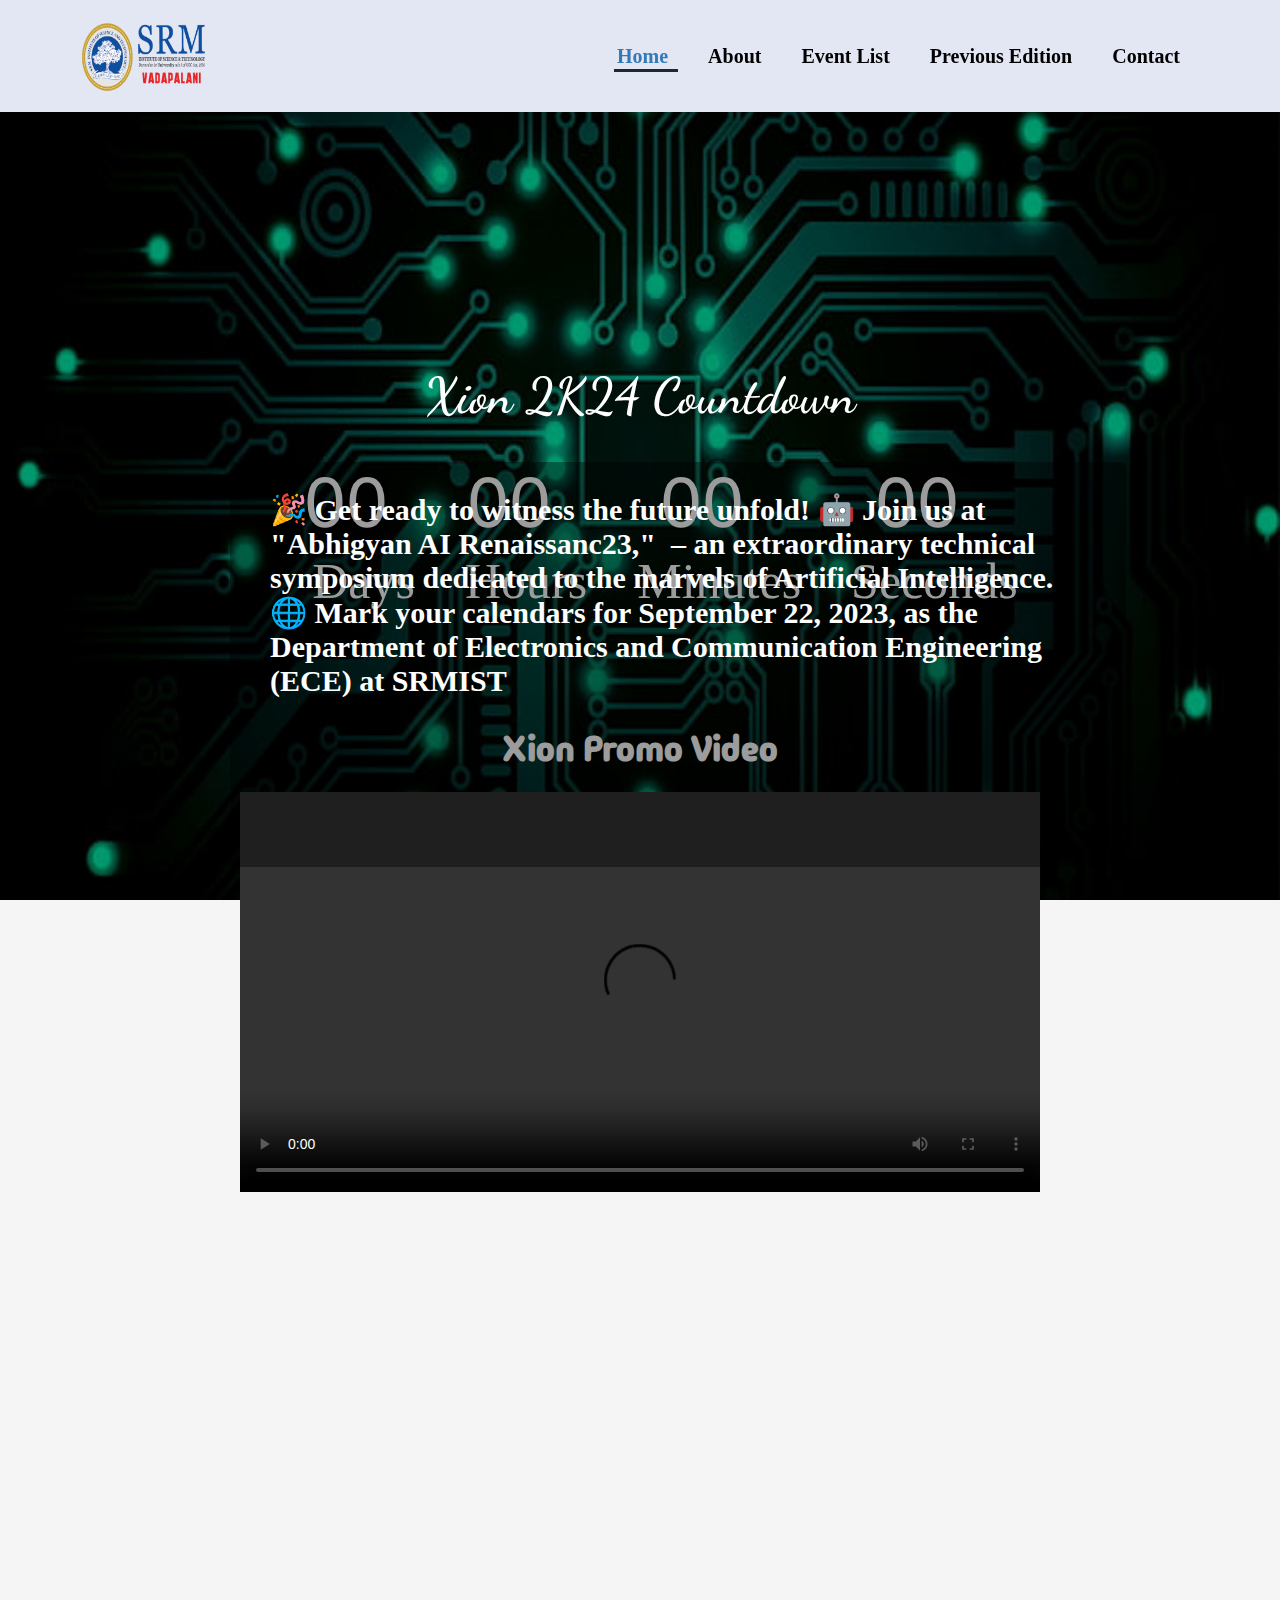
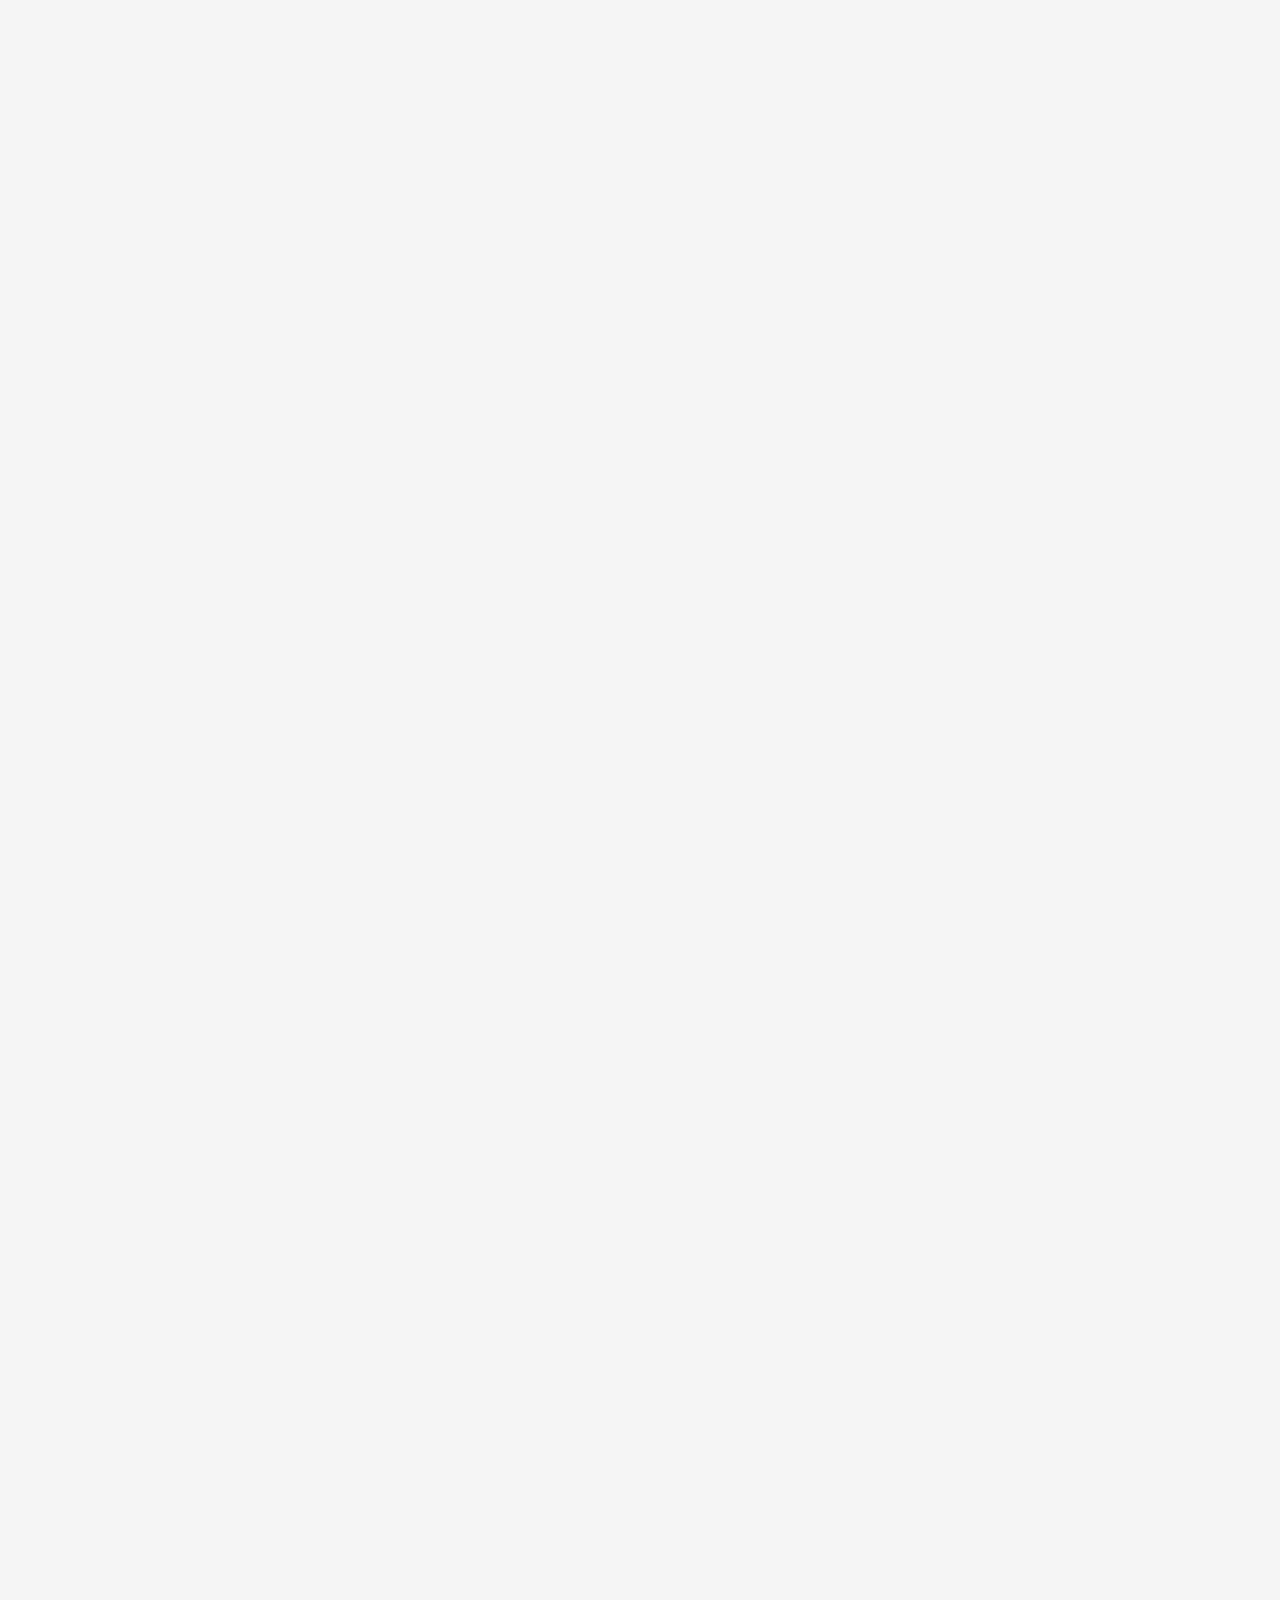
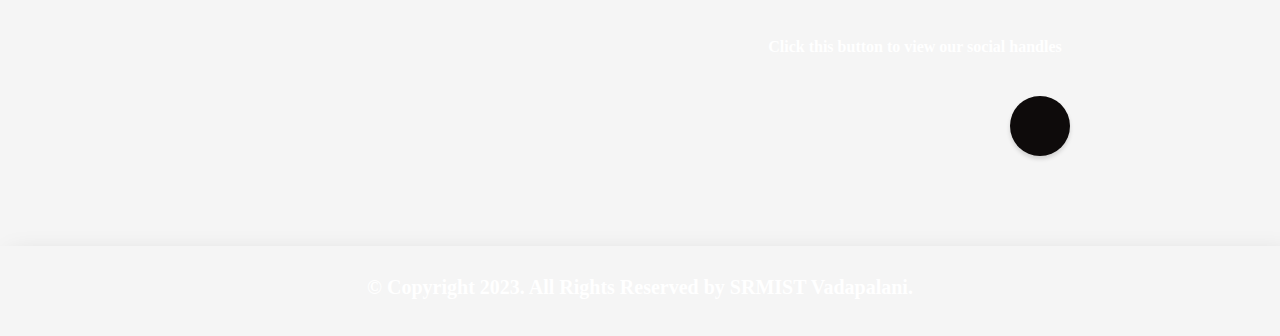
==== commit e757d463: "Update index.html" ====
--- a/index.html
+++ b/index.html
@@ -4,7 +4,7 @@
 <head>
   <meta charset="UTF-8">
   <meta name="viewport" content="width=device-width, initial-scale=1.0">
-  <title>Abhigyan 2k23</title>
+  <title>Xion 2k24</title>
   <link rel="stylesheet" href="home.css">
   <link rel="icon" type="image/x-icon" href="images/favicon.jpg">
   <link rel="stylesheet" href="https://cdnjs.cloudflare.com/ajax/libs/font-awesome/6.3.0/css/all.min.css"
@@ -385,4 +385,4 @@
 
 </body>
 
-</html>+</html>
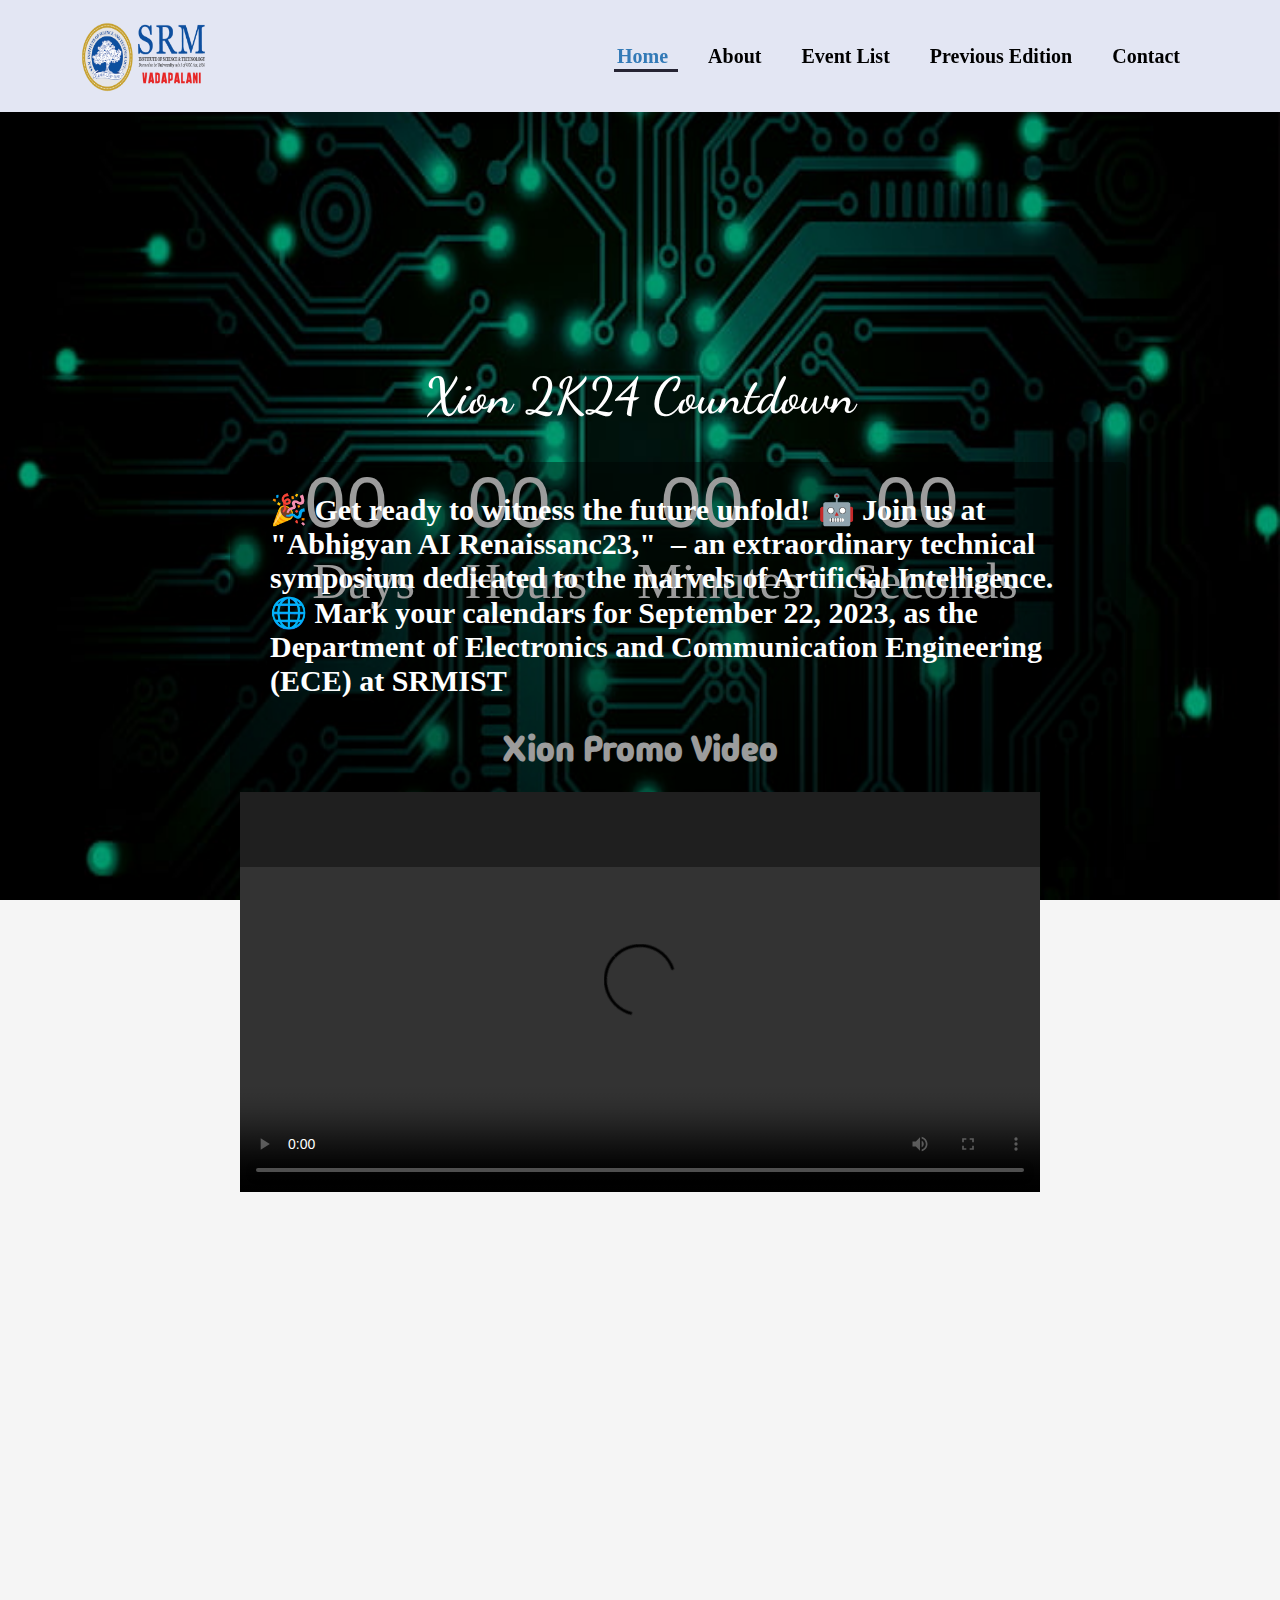
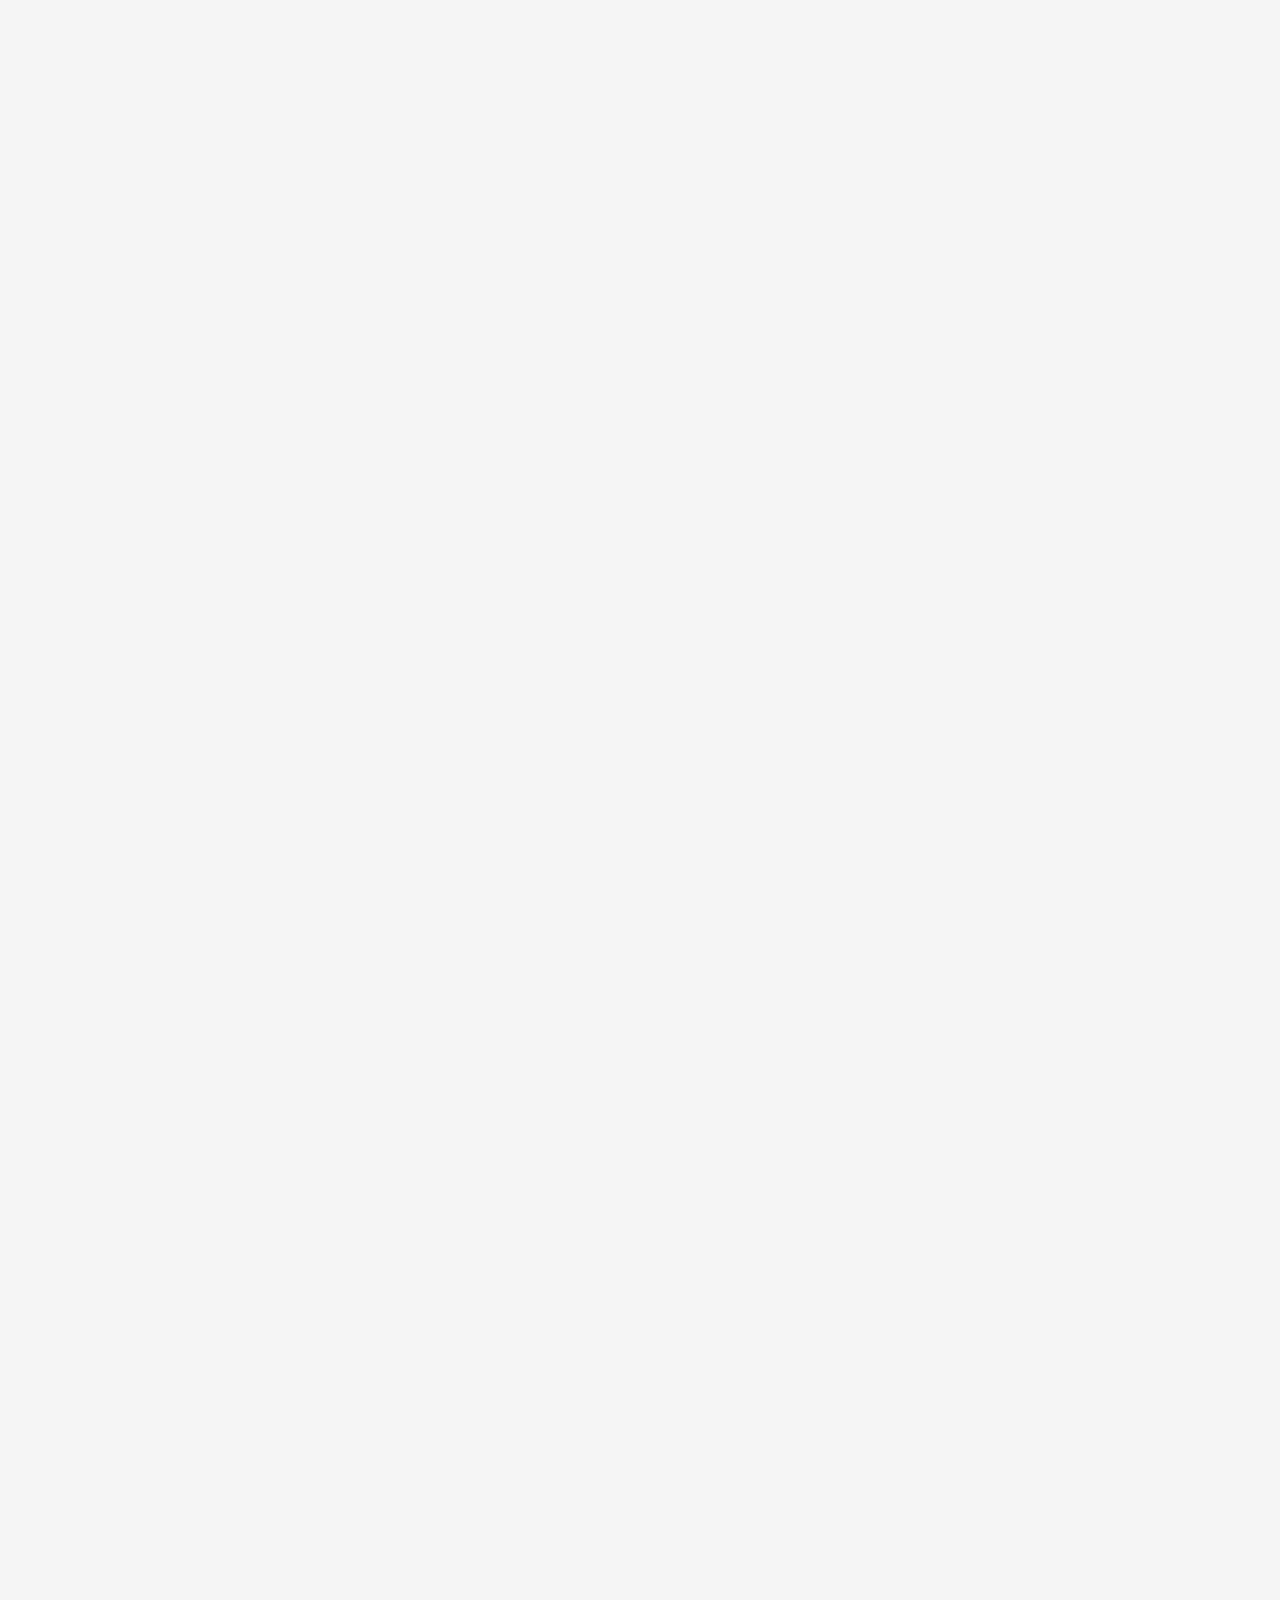
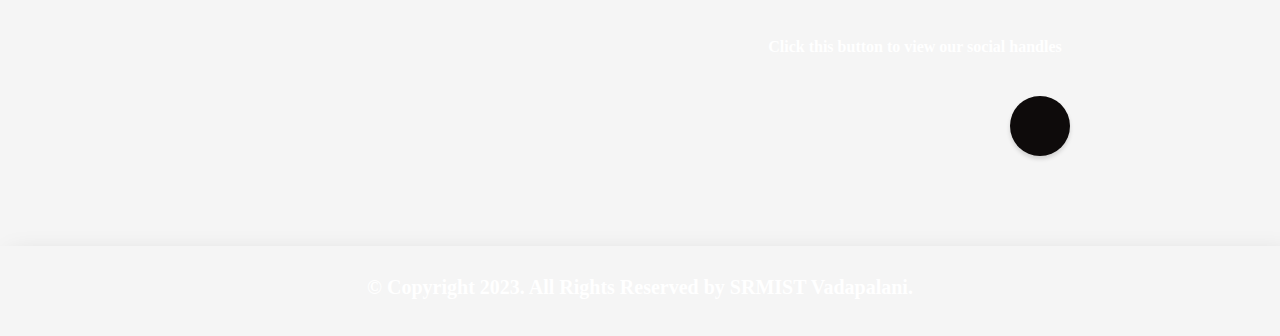
==== commit 7566754a: "Update index.html" ====
--- a/index.html
+++ b/index.html
@@ -4,7 +4,7 @@
 <head>
   <meta charset="UTF-8">
   <meta name="viewport" content="width=device-width, initial-scale=1.0">
-  <title>Xion 2k24</title>
+  <title>Xion 2024</title>
   <link rel="stylesheet" href="home.css">
   <link rel="icon" type="image/x-icon" href="images/favicon.jpg">
   <link rel="stylesheet" href="https://cdnjs.cloudflare.com/ajax/libs/font-awesome/6.3.0/css/all.min.css"
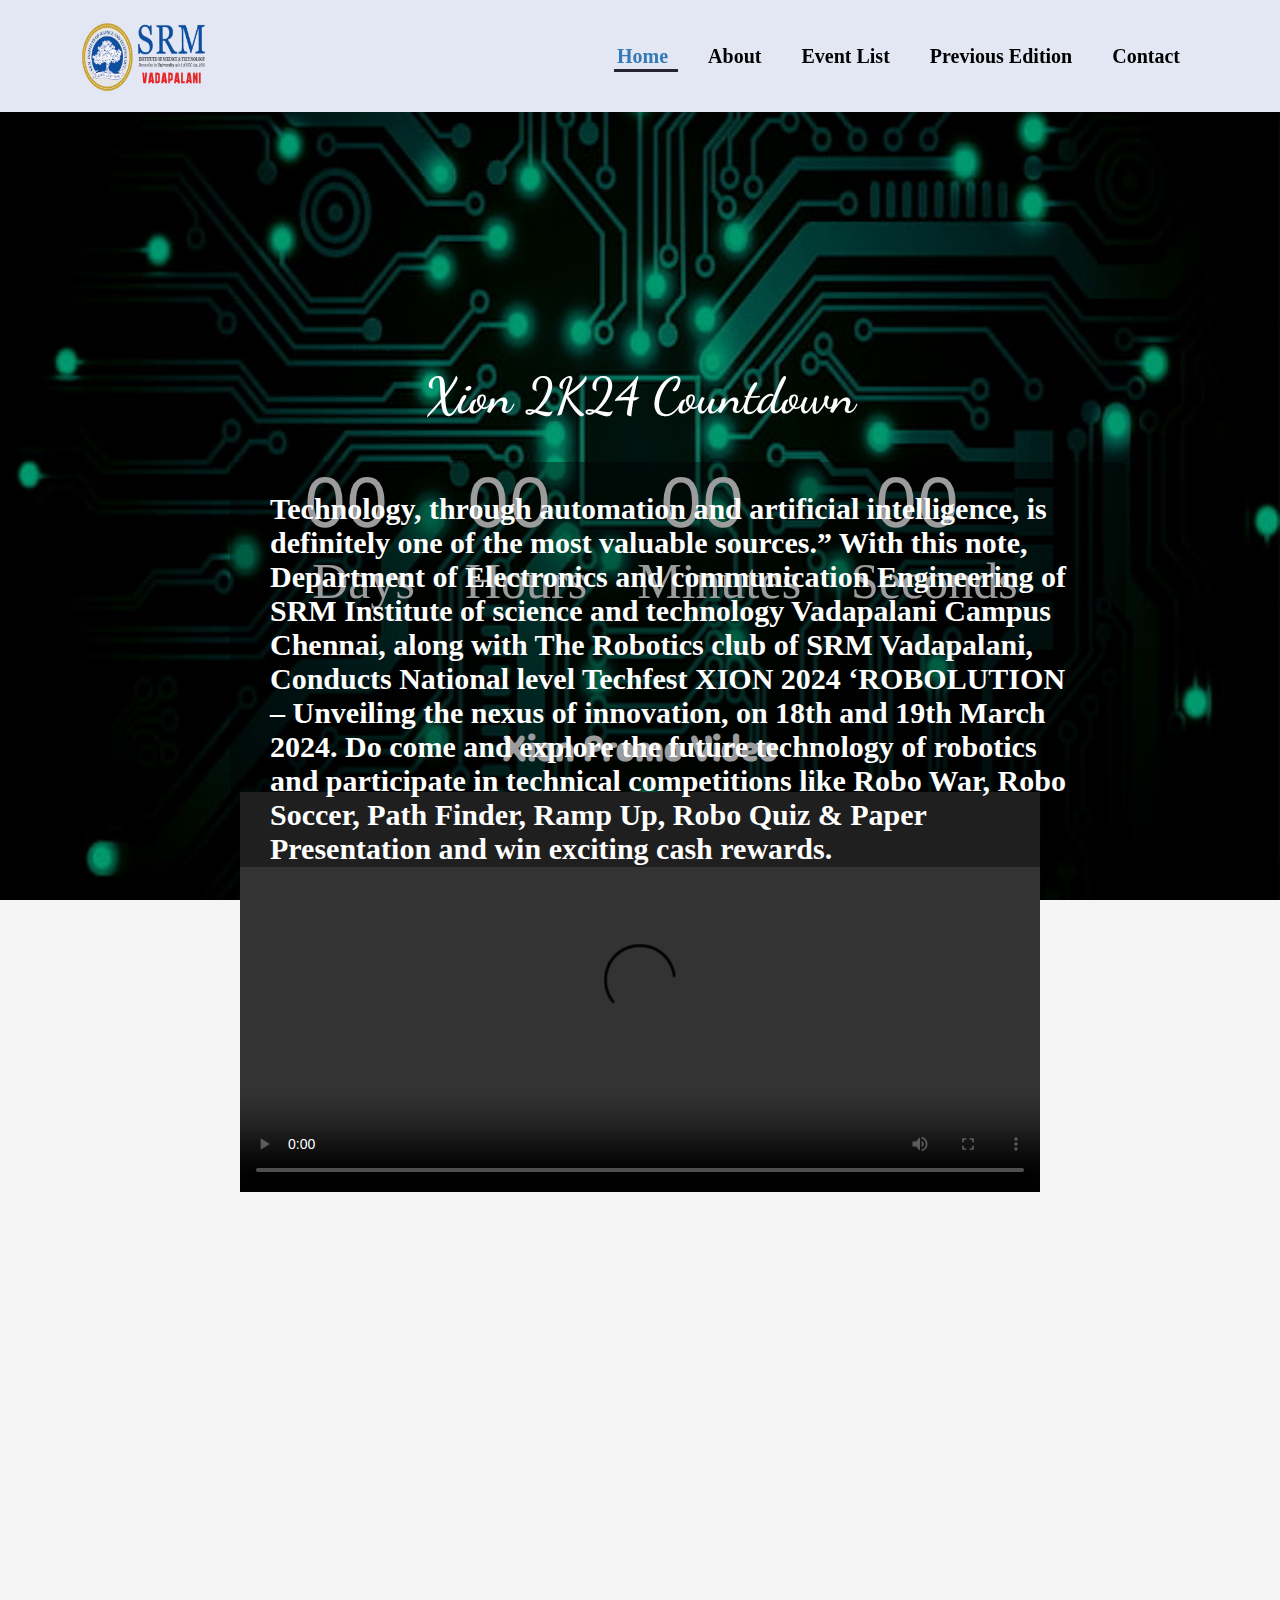
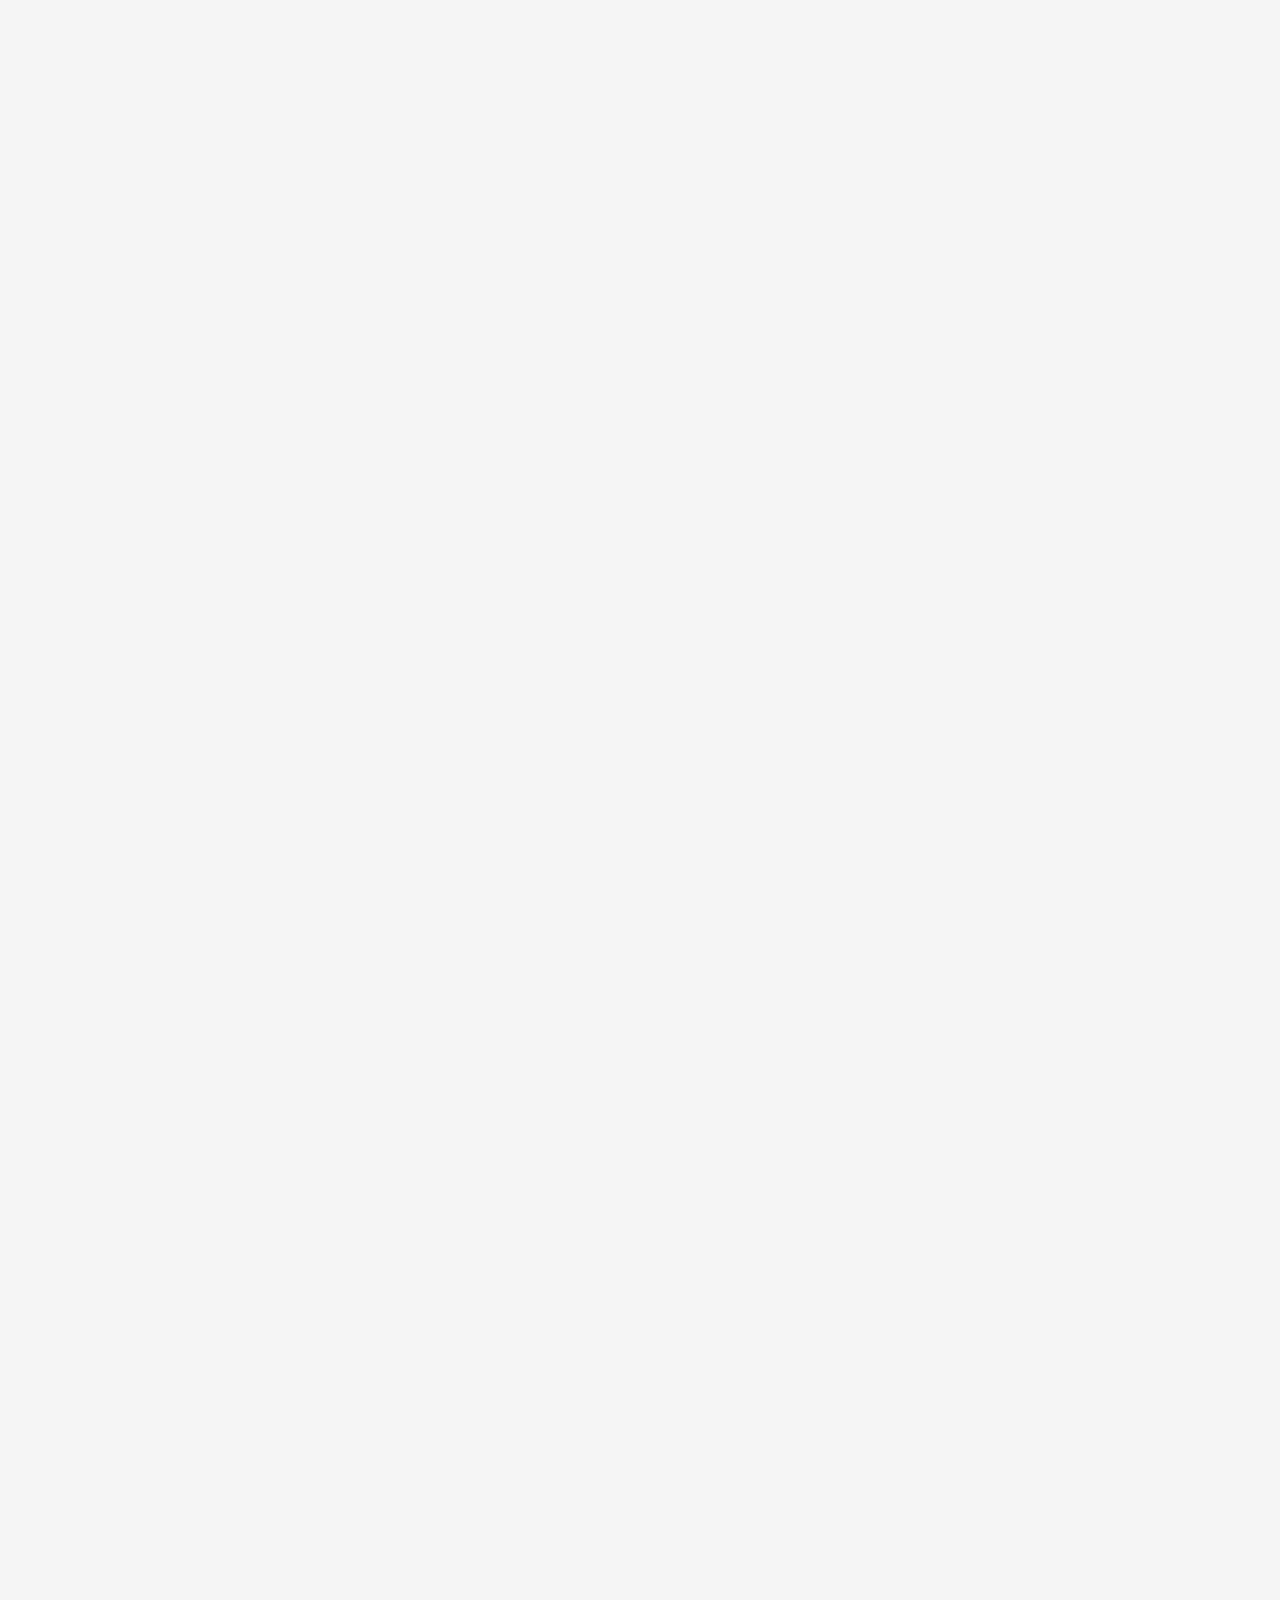
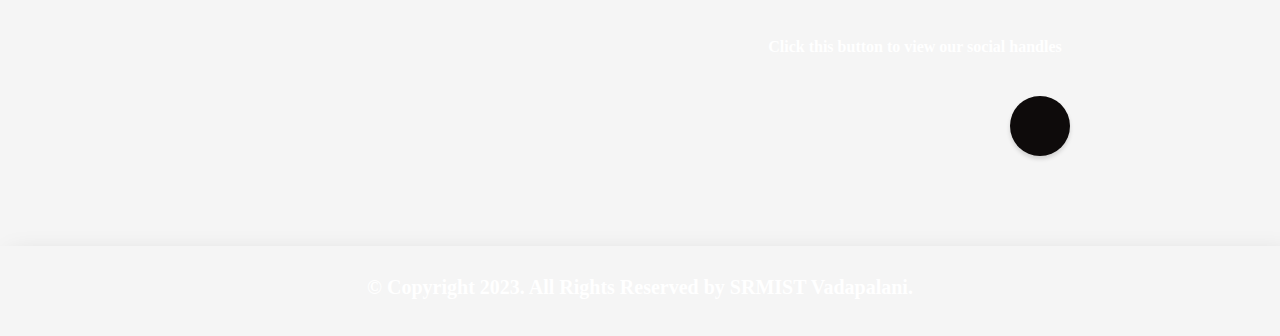
==== commit dd72976e: "Update index.html" ====
--- a/index.html
+++ b/index.html
@@ -40,9 +40,7 @@
     </video>
     <div class="sliding-container">
       <div class="slide fade">
-        <p> 🎉 Get ready to witness the future unfold! 🤖 Join us at "Abhigyan AI Renaissanc23,"  – an extraordinary
-          technical symposium dedicated to the marvels of Artificial Intelligence. 🌐 Mark your calendars for September
-          22, 2023, as the Department of Electronics and Communication Engineering (ECE) at SRMIST</p>
+        <p> Technology, through automation and artificial intelligence, is definitely one of the most valuable sources.” With this note, Department of Electronics and communication Engineering of SRM Institute of science and technology Vadapalani Campus Chennai, along with The Robotics club of SRM Vadapalani, Conducts National level Techfest XION 2024 ‘ROBOLUTION – Unveiling the nexus of innovation, on 18th and 19th March 2024. Do come and explore the future technology of robotics and participate in technical competitions like Robo War, Robo Soccer, Path Finder, Ramp Up, Robo Quiz & Paper Presentation and win exciting cash rewards.</p>
       </div>
       <div class="slide fade">
         <p>
--- a/home.css
+++ b/home.css
@@ -1237,7 +1237,7 @@
     font-size: 15px;
   }
   .prev{
-    margin-left: -40px;
+    margin-left: -90px;
   }
   .timer{
     margin-left: -30px;
@@ -1445,7 +1445,7 @@
     display:block;
   }
   .slideshow-container{
-    margin-left: -80px;
+    margin-left: -70px;
   }
   .mySlides img{
     width: 80vw;
@@ -1469,4 +1469,4 @@
     font-size: 25px;
     text-align: center;
   }
-}+}
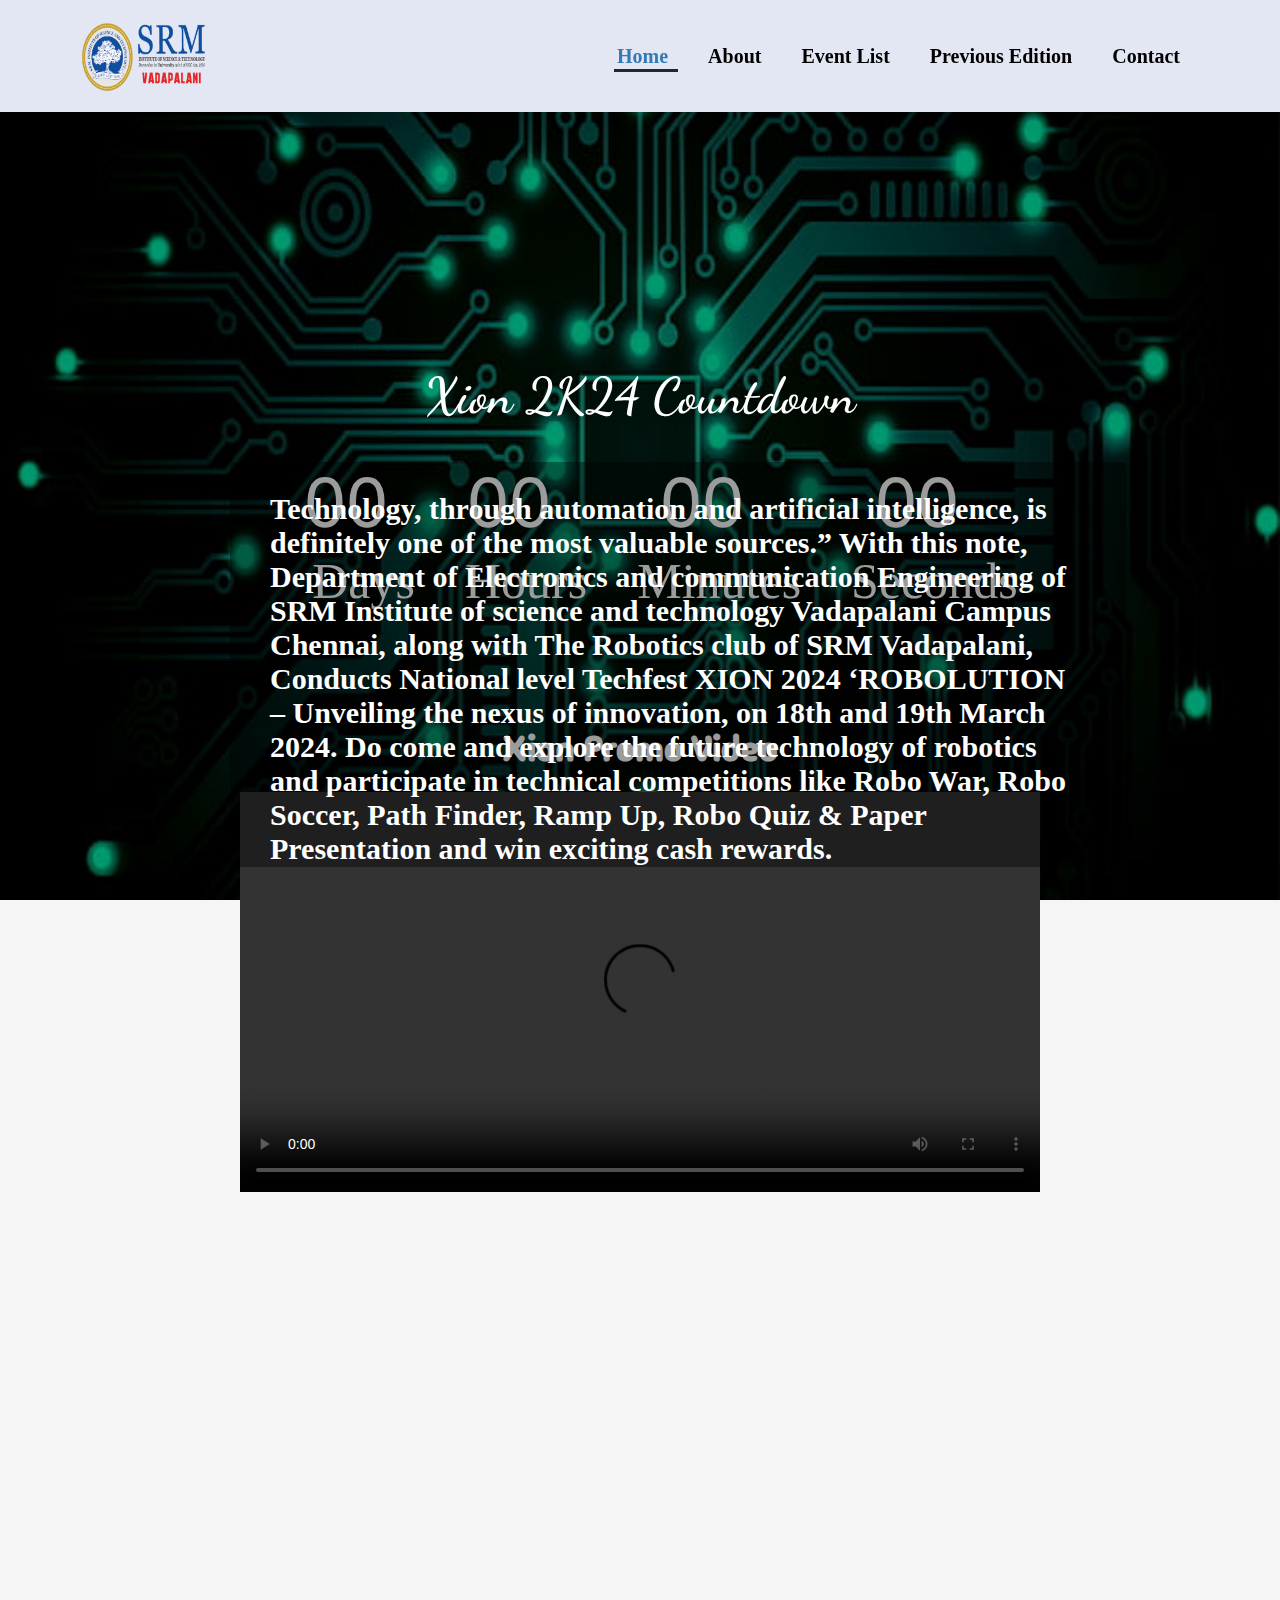
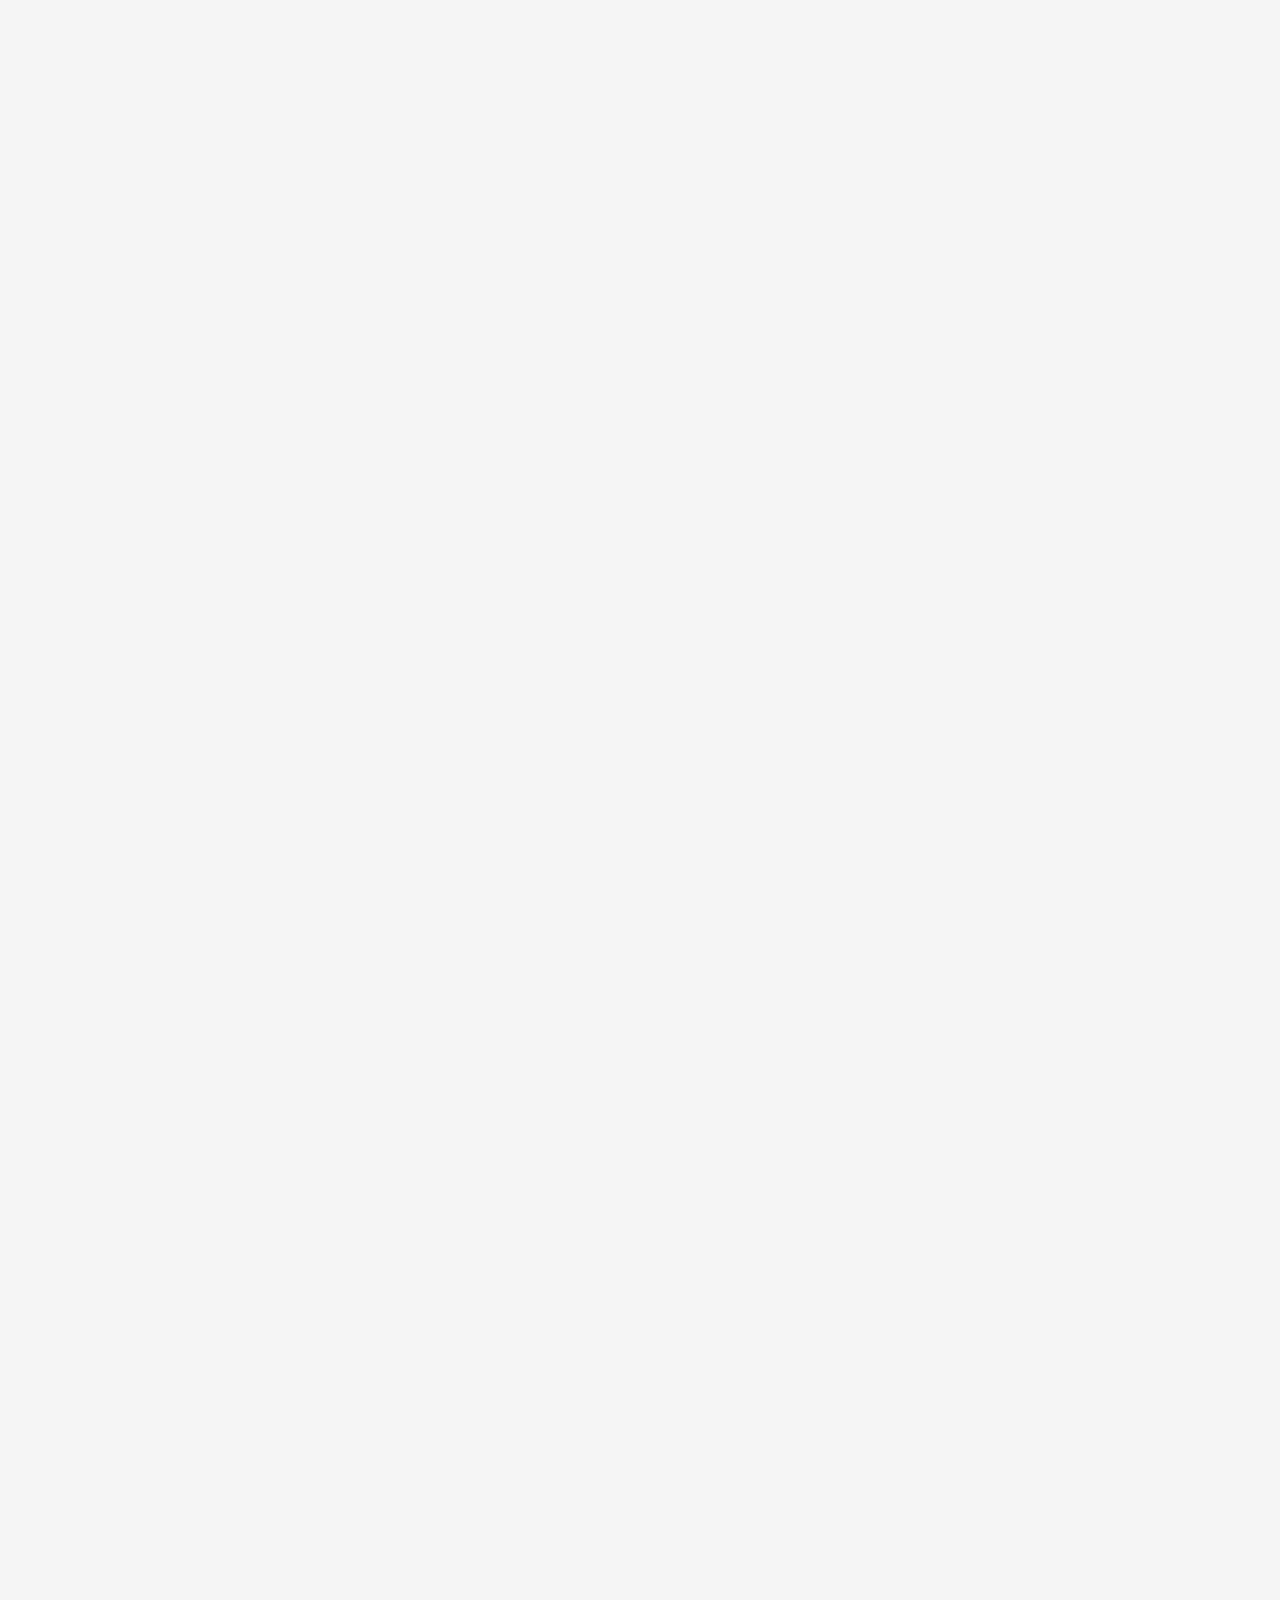
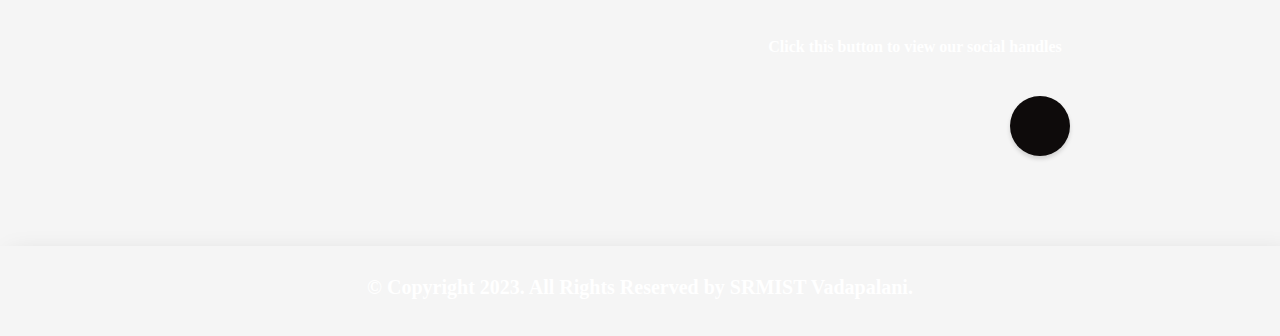
==== commit 685a0cd4: "Update index.html" ====
--- a/index.html
+++ b/index.html
@@ -125,17 +125,17 @@
         </div>
         <div class="mySlides fader">
           <div class="numbertext">6 / 13</div>
-          <a href="treasurehunt.html"><img src="images/xion6.jpg" ></a>
+          <a href="aiquiz.html"><img src="images/xion7.jpg" ></a>
         </div>
         <div class="mySlides fader">
           <div class="numbertext">7 / 13</div>
-          <a href="aiquiz.html"><img src="images/xion7.jpg" ></a>
-        </div>
-        <div class="mySlides fader">
+          <a href="cognitiveai.html"><img src="images/xion8.jpg" ></a>
+        </div>
+        <!--<div class="mySlides fader">
           <div class="numbertext">8 / 13</div>
           <a href="cognitiveai.html"><img src="images/xion8.jpg" ></a>
         </div>
-        <!-- <div class="mySlides fader">
+        <div class="mySlides fader">
           <div class="numbertext">9 / 13</div>
           <a href="paperpresentation.html"><img src="images/AI Tek Thesis.jpg" ></a>
         </div>
@@ -174,8 +174,8 @@
         <span class="dot" onclick="currentSlide(5)"></span>
         <span class="dot" onclick="currentSlide(6)"></span>
         <span class="dot" onclick="currentSlide(7)"></span>
-        <span class="dot" onclick="currentSlide(8)"></span>
-        <!-- <span class="dot" onclick="currentSlide(9)"></span>
+        <!--<span class="dot" onclick="currentSlide(8)"></span>
+        <<span class="dot" onclick="currentSlide(9)"></span>
         <span class="dot" onclick="currentSlide(10)"></span>
         <span class="dot" onclick="currentSlide(11)"></span>
         <span class="dot" onclick="currentSlide(12)"></span>
--- a/home.css
+++ b/home.css
@@ -1237,7 +1237,7 @@
     font-size: 15px;
   }
   .prev{
-    margin-left: -90px;
+    margin-left: -35px;
   }
   .timer{
     margin-left: -30px;
@@ -1445,7 +1445,7 @@
     display:block;
   }
   .slideshow-container{
-    margin-left: -70px;
+    margin-left: -110px;
   }
   .mySlides img{
     width: 80vw;
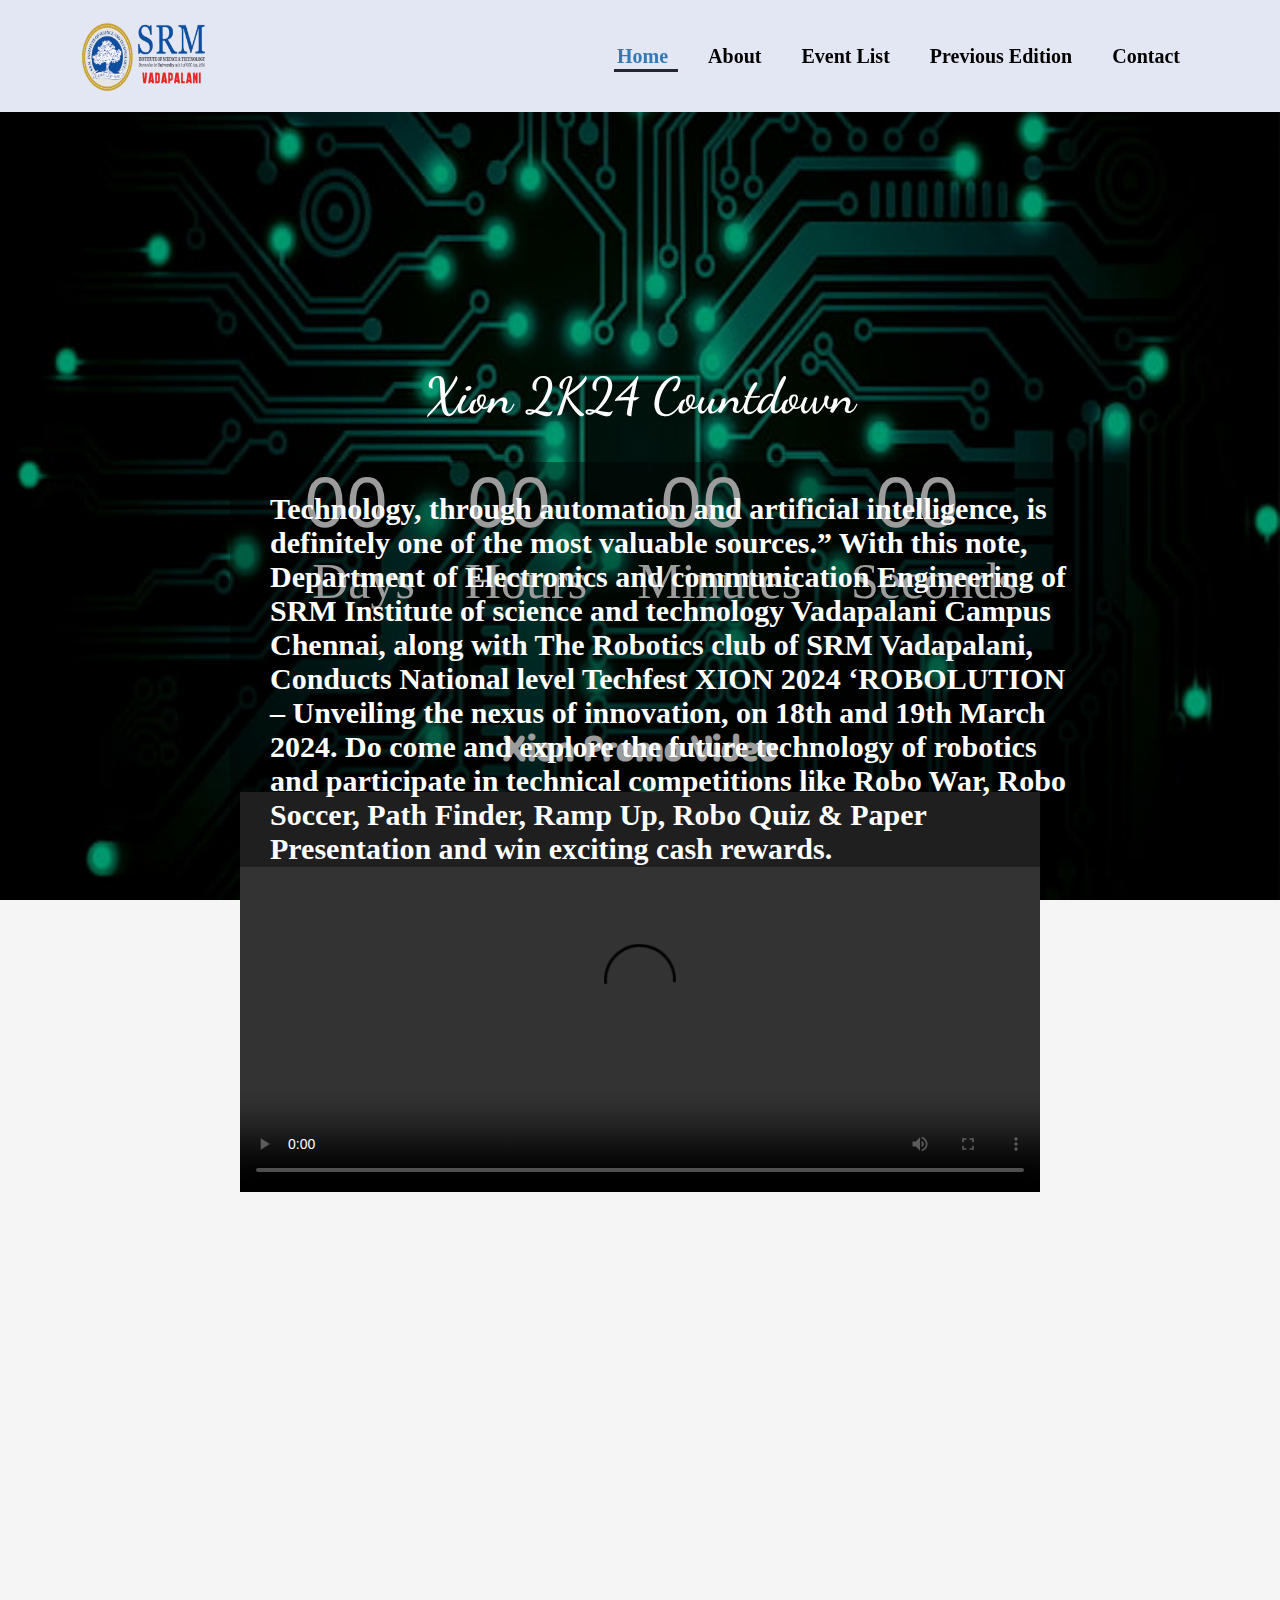
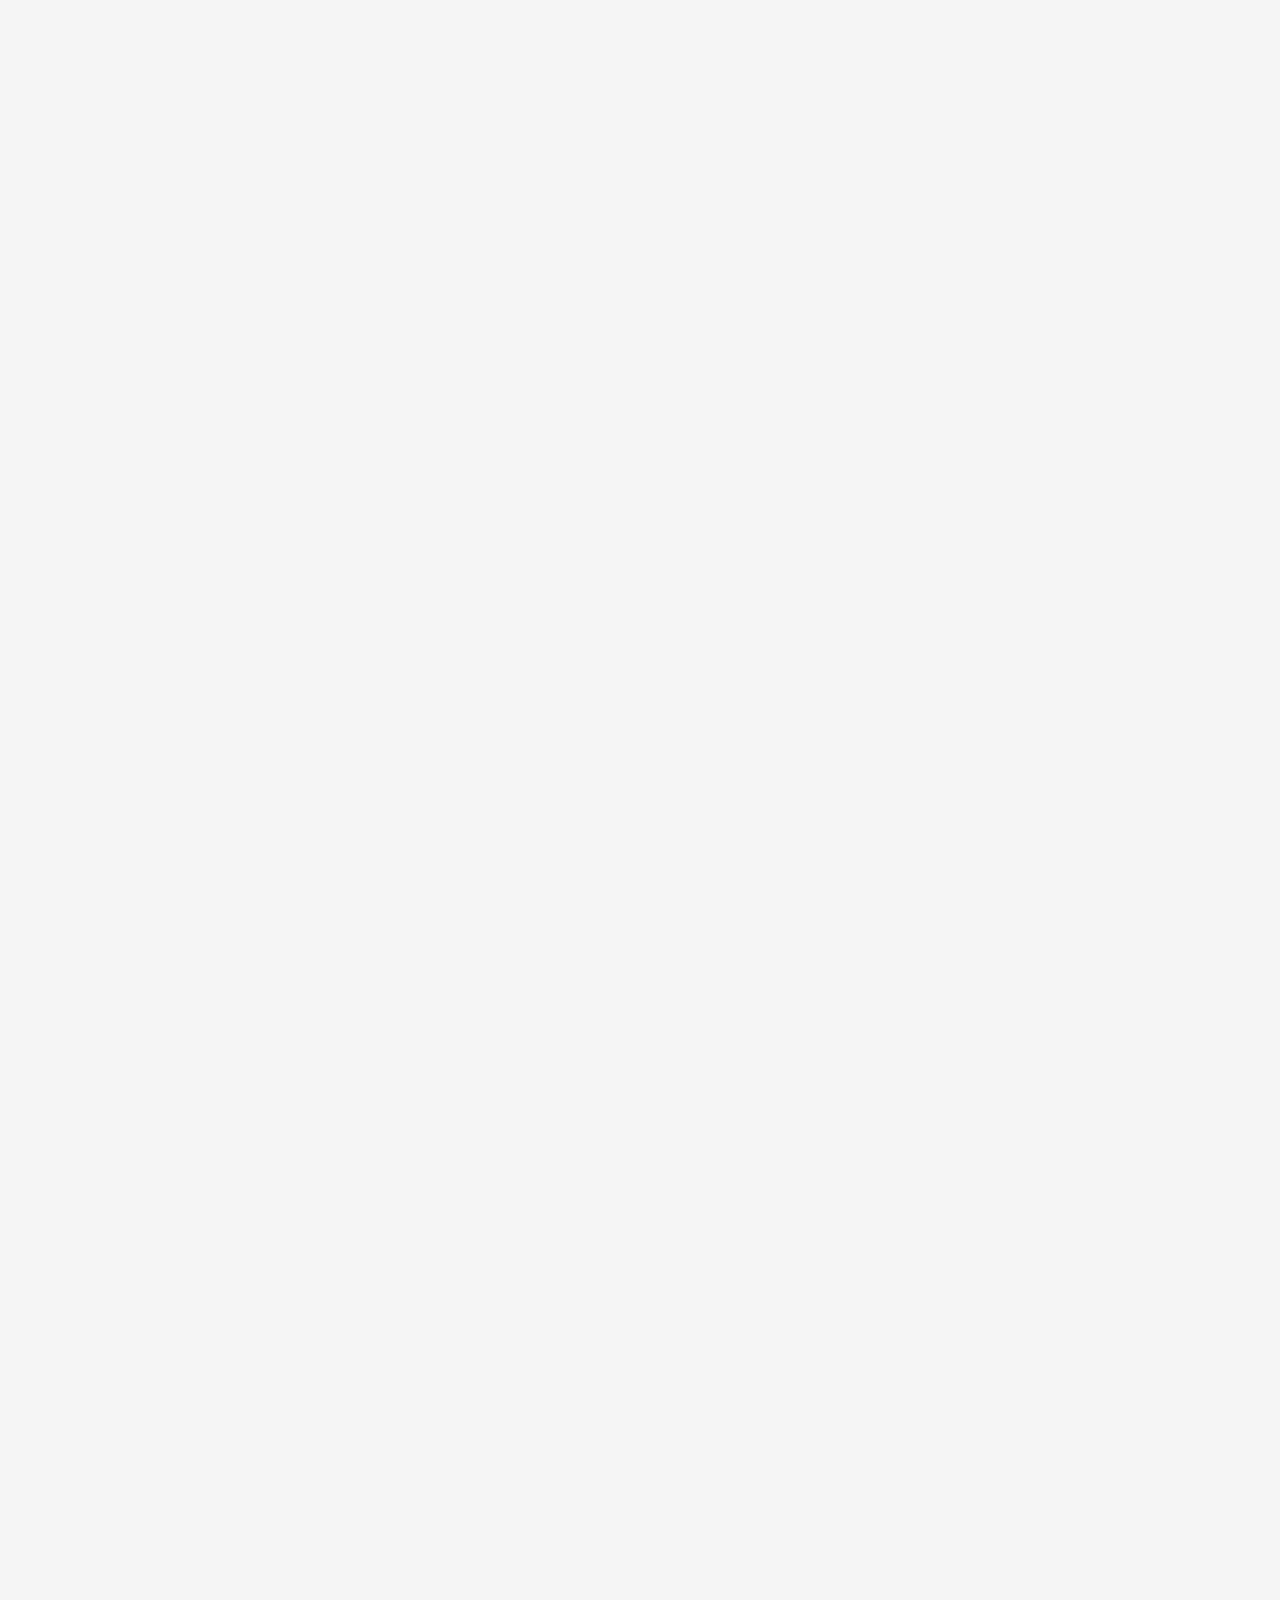
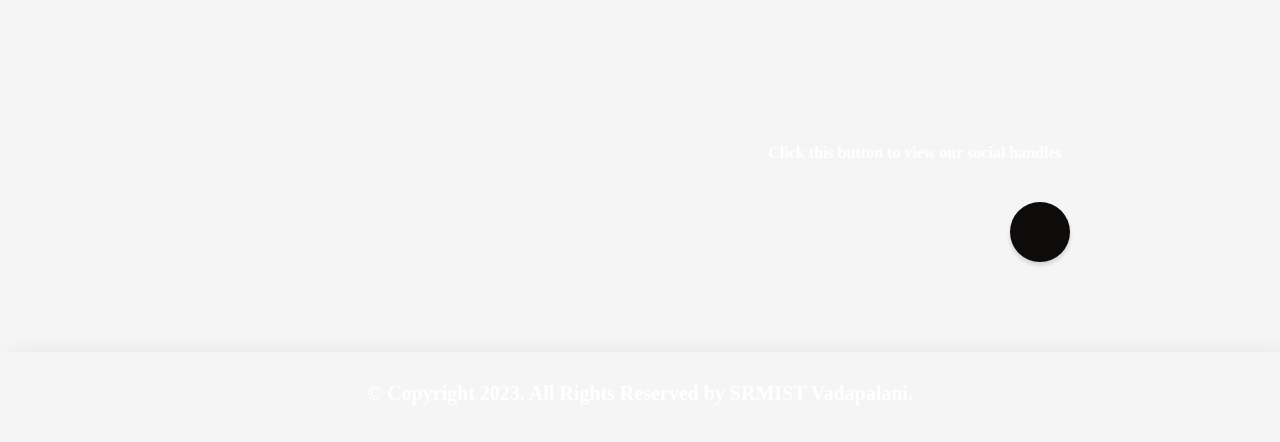
==== commit 5513725a: "Update index.html" ====
--- a/index.html
+++ b/index.html
@@ -102,40 +102,40 @@
       <div class="slideshow-container">
 
         <!-- Full-width images with number and caption text -->
-        <div class="mySlides fader">
+        <!--<div class="mySlides fader">
           <div class="numbertext">1 / 13</div>
           <a href="nexus.html"><img src="images/xxion2.jpg" ></a>
-        </div>
+        </div>-->
+        <div class="mySlides fader">
+          <div class="numbertext">1 / 13</div>
+          <a href="hackathon.html"><img src="images/xion2.jpg" ></a>
+        </div>
+      
         <div class="mySlides fader">
           <div class="numbertext">2 / 13</div>
-          <a href="hackathon.html"><img src="images/xion2.jpg" ></a>
-        </div>
-      
+          <a href="aidebate.html"><img src="images/xion3.jpg"></a>
+        </div>
         <div class="mySlides fader">
           <div class="numbertext">3 / 13</div>
-          <a href="aidebate.html"><img src="images/xion3.jpg"></a>
+          <a href="aidata.html"> <img src="images/xion4.jpg" ></a>
         </div>
         <div class="mySlides fader">
           <div class="numbertext">4 / 13</div>
-          <a href="aidata.html"> <img src="images/xion4.jpg" ></a>
+          <a href="aidriven.html"><img src="images/xion5.jpg" ></a>
         </div>
         <div class="mySlides fader">
           <div class="numbertext">5 / 13</div>
-          <a href="aidriven.html"><img src="images/xion5.jpg" ></a>
+          <a href="treasurehunt.html"><img src="images/xion6.jpg" ></a>
         </div>
         <div class="mySlides fader">
           <div class="numbertext">6 / 13</div>
           <a href="aiquiz.html"><img src="images/xion7.jpg" ></a>
         </div>
-        <div class="mySlides fader">
+        <<div class="mySlides fader">
           <div class="numbertext">7 / 13</div>
           <a href="cognitiveai.html"><img src="images/xion8.jpg" ></a>
         </div>
         <!--<div class="mySlides fader">
-          <div class="numbertext">8 / 13</div>
-          <a href="cognitiveai.html"><img src="images/xion8.jpg" ></a>
-        </div>
-        <div class="mySlides fader">
           <div class="numbertext">9 / 13</div>
           <a href="paperpresentation.html"><img src="images/AI Tek Thesis.jpg" ></a>
         </div>
